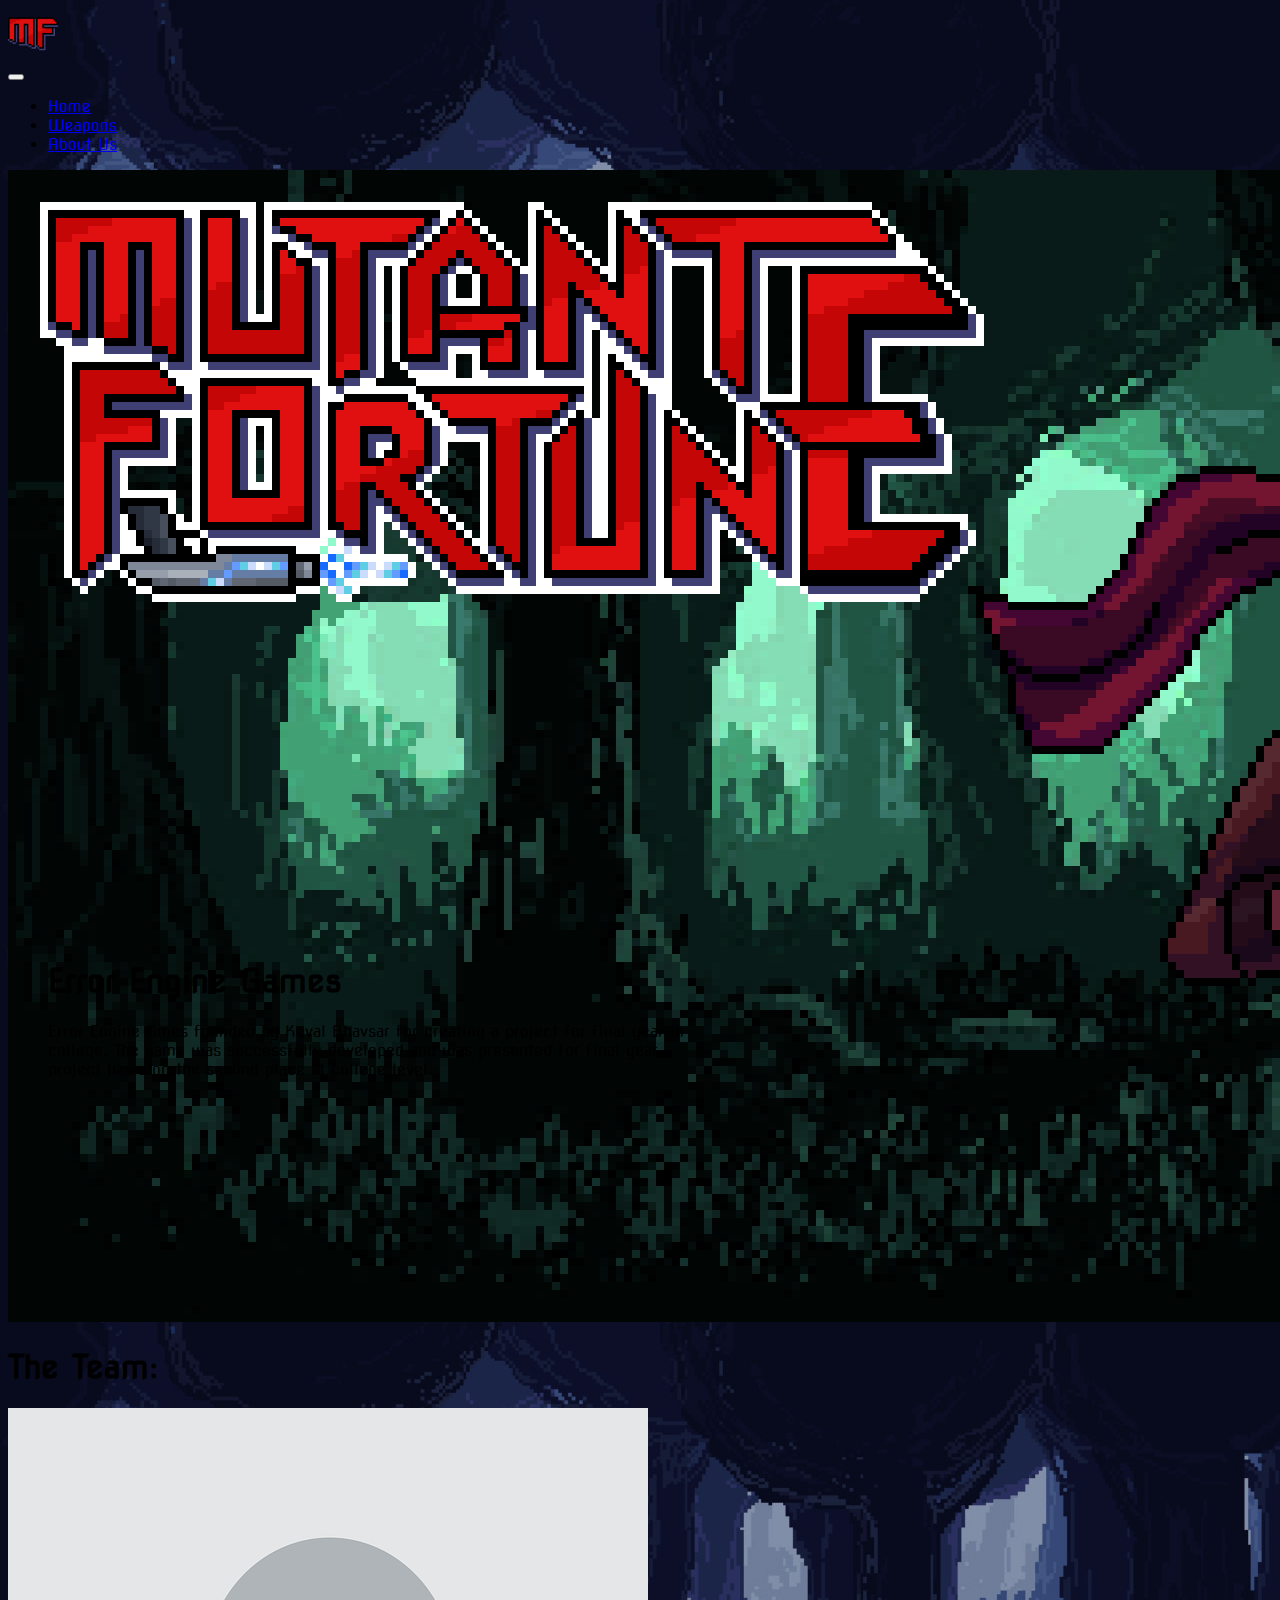
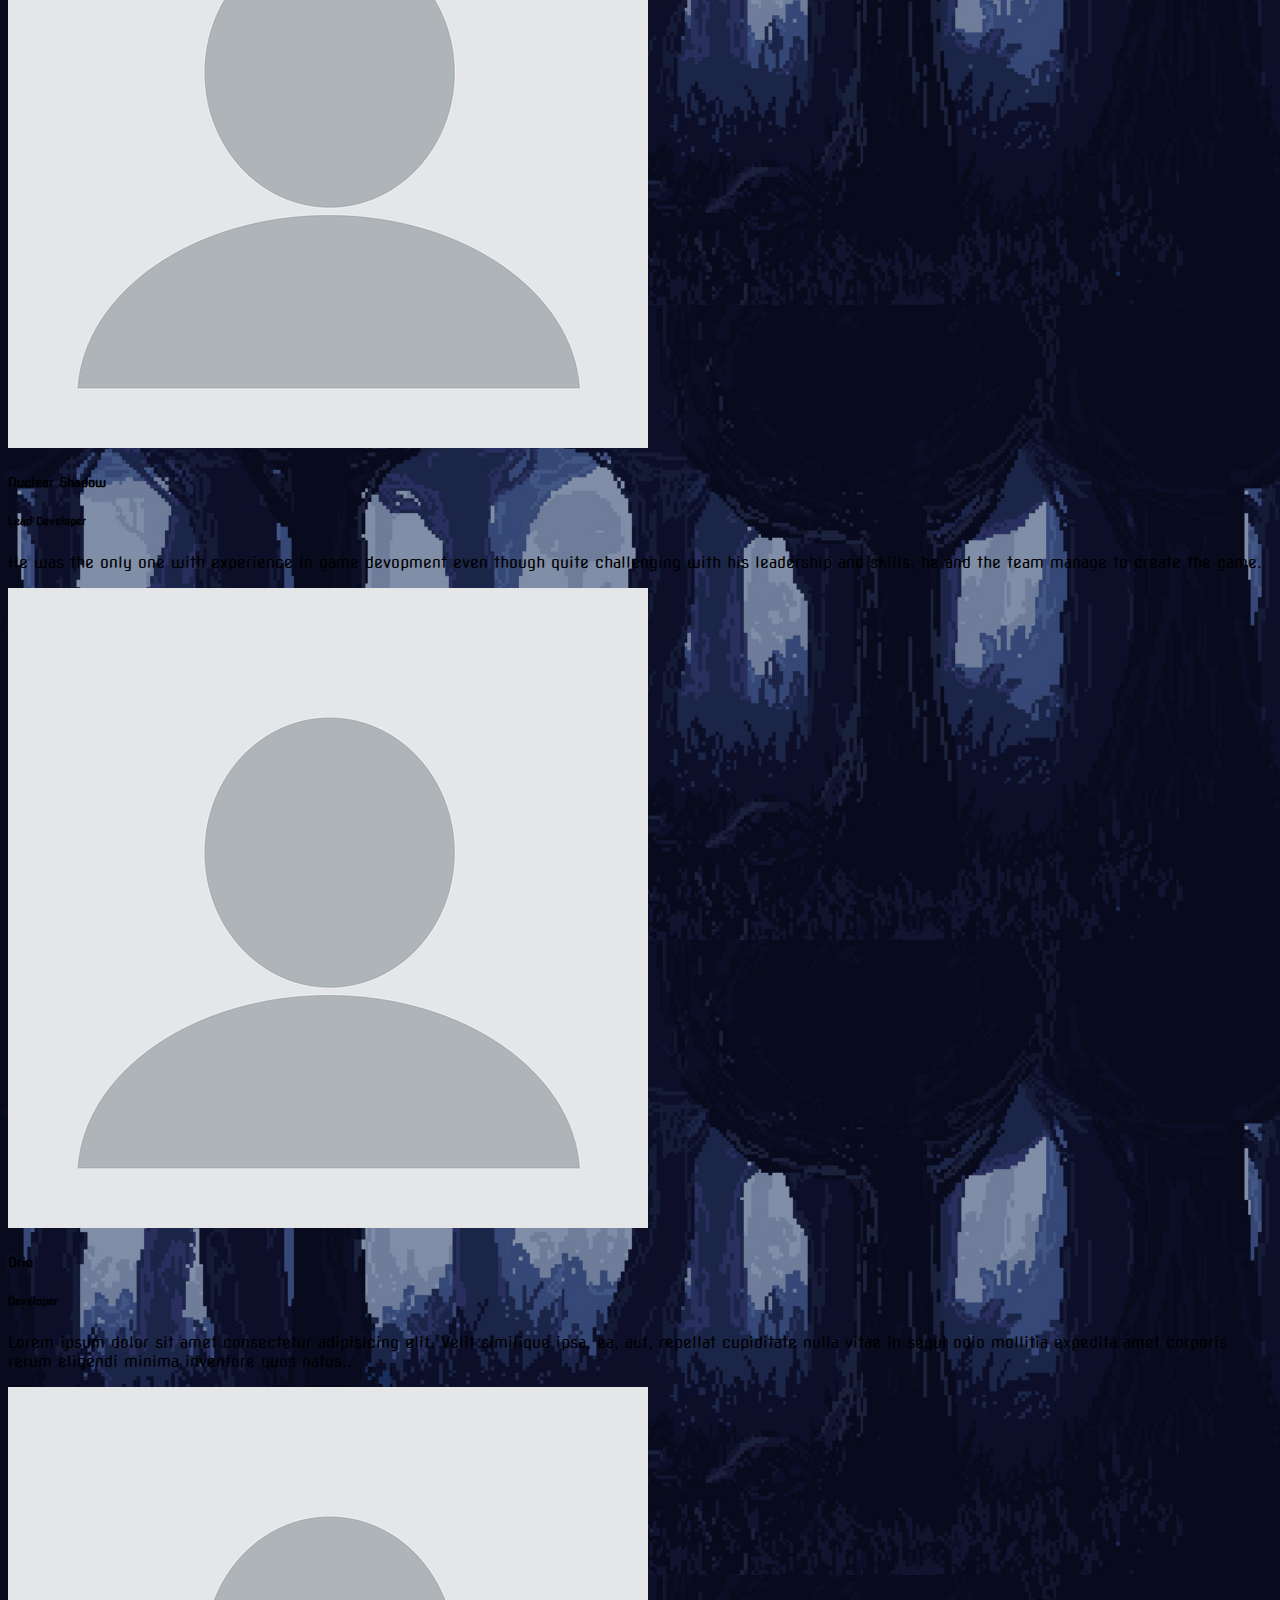
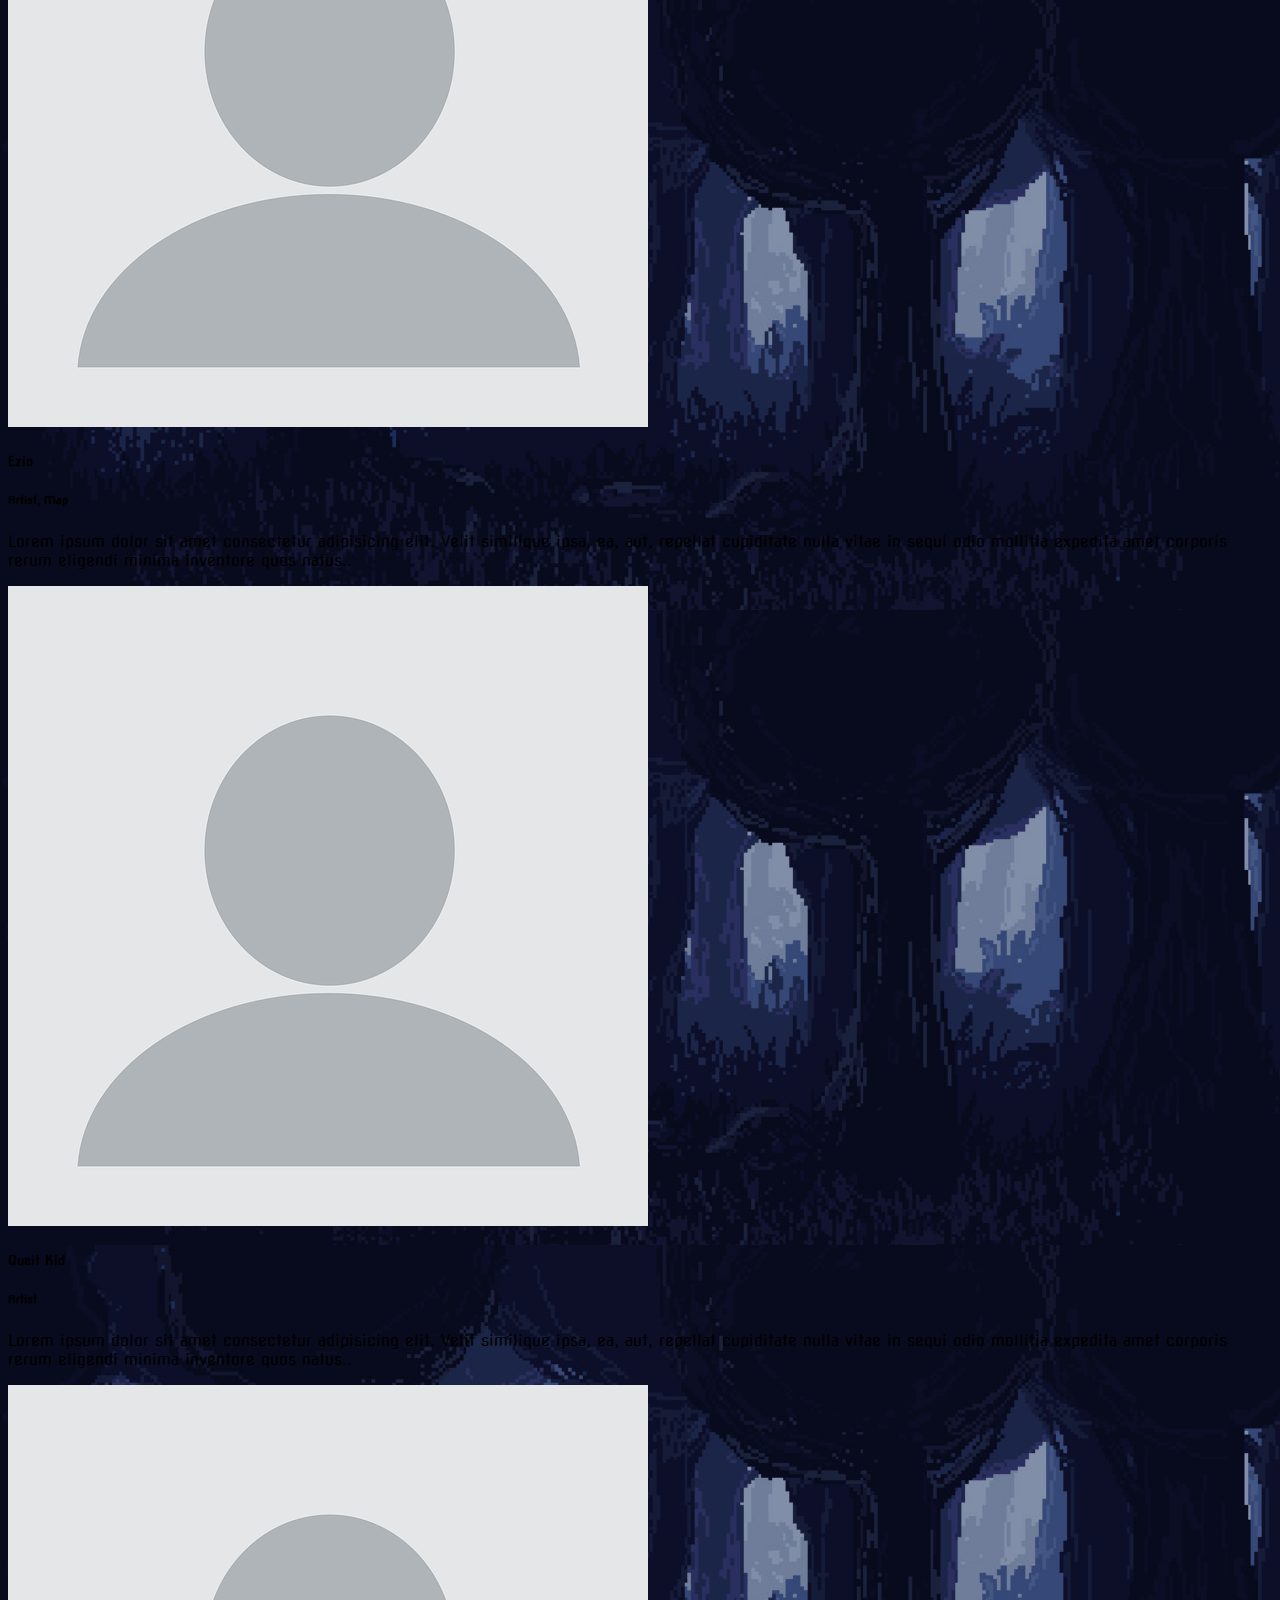
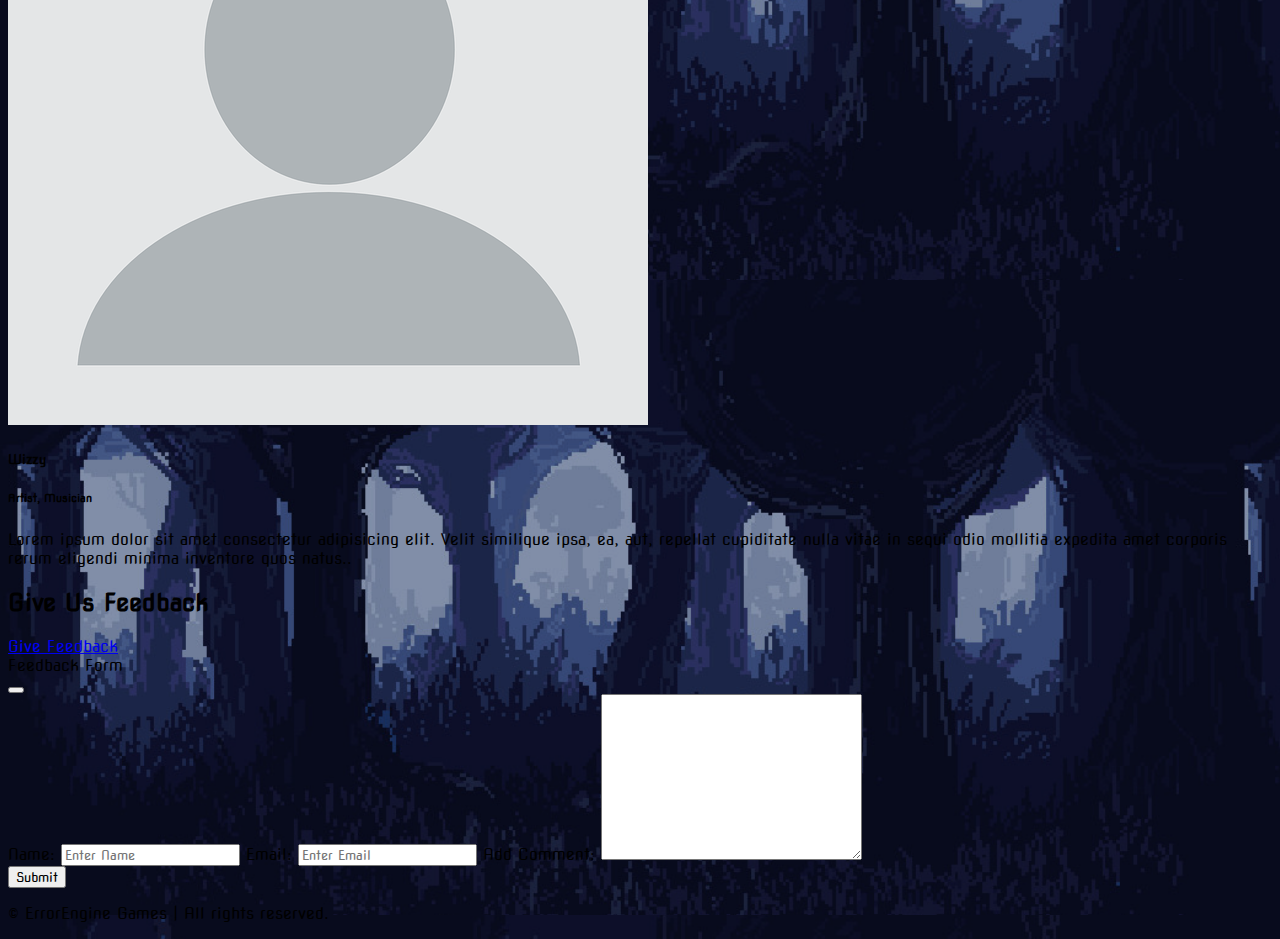
==== about_us.html @ 3a8924fb "added files" ====
<!DOCTYPE html>
<html lang="en">

<head>
    <meta charset="UTF-8">
    <meta name="viewport" content="width=device-width, initial-scale=1.0">
    <title>Mutant Fortune - Weapons</title>
    <link href="https://cdn.jsdelivr.net/npm/bootstrap@5.3.2/dist/css/bootstrap.min.css" rel="stylesheet"
        integrity="sha384-T3c6CoIi6uLrA9TneNEoa7RxnatzjcDSCmG1MXxSR1GAsXEV/Dwwykc2MPK8M2HN" crossorigin="anonymous">
    <script src="https://cdn.jsdelivr.net/npm/bootstrap@5.3.2/dist/js/bootstrap.bundle.min.js"
        integrity="sha384-C6RzsynM9kWDrMNeT87bh95OGNyZPhcTNXj1NW7RuBCsyN/o0jlpcV8Qyq46cDfL"
        crossorigin="anonymous"></script>
    <link rel="stylesheet" href="https://cdn.jsdelivr.net/npm/bootstrap-icons@1.11.3/font/bootstrap-icons.min.css">
    <link rel="stylesheet" href="stylesheet.css">
    <link rel="stylesheet" href="https://fonts.googleapis.com/css?family=Rubik">
    <link rel="preconnect" href="https://fonts.googleapis.com">
    <link rel="preconnect" href="https://fonts.gstatic.com" crossorigin>
    <link href="https://fonts.googleapis.com/css2?family=Nova+Square&display=swap" rel="stylesheet">
    <link rel="shortcut icon" href="res/icon.png" type="image/x-icon">
    <link rel="stylesheet" href="https://cdn.jsdelivr.net/npm/bootstrap-icons@1.11.3/font/bootstrap-icons.min.css">
</head>

<body class="background-primary-color background-primary-image text-light">
    <!-- nav -->
    <header class="sticky-top">
        <nav class="navbar navbar-expand-md bg-dark navbar-dark bg-opacity-50">
            <div class="container-fluid ">
                <div class="navbar-brand"><img src="res/icon.png" height="50px" alt="logos"></div>
                <button class="navbar-toggler" data-bs-toggle="collapse" data-bs-target="#link1">
                    <span class="navbar-toggler-icon"></span>
                </button>
                <div class="collapse navbar-collapse justify-content-end" id="link1">
                    <ul class="navbar-nav">
                        <li class="nav-item">
                            <a href="index.html" class="nav-link">Home</a>
                        </li>
                        <li class="nav-item">
                            <a href="weapons.html" class="nav-link">Weapons</a>
                        </li>
                        <li class="nav-item">
                            <a href="about_us.html" class="nav-link active disabled">About Us</a>
                        </li>
                    </ul>
                </div>
            </div>
        </nav>
    </header>
    <!-- error engine games -->
    <section class="container background-about-us">
        <img src="res/art_upscaled5.png" alt="" class="img-fluid about-us-image">
        <div class="about-us-text">
            <h1>Error Engine Games</h1>
            <p>Error Engine Gmes founded by Keval Bhavsar for creating a project for final year in college. The game was
                successfully developed and was presented for final year project has won the second place at college
                level. </p>
        </div>
    </section>
    <!-- Team -->
    <section class="container my-4">
        <div class="row">
            <div class="col-md-12">
                <h1>The Team:</h1>
            </div>
        </div>
        <div class="row">
            <div class="col-lg-4 col-md-6 my-2 px-4">
                <div class="card bg-dark text-light  h-100">
                    <div class="card-body">
                        <img src="res/profile.png" alt="" class="card-img-top img-fluid py-4 px-5 h-50">
                        <h5 class="card-title m-2">Nuclear Shadow</h5>
                        <h6 class="card-subtitle m-2">Lead Developer</h6>
                        <p class="card-text m-2">He was the only one with experience in game devopment even though quite
                            challenging with his leadership and skills, he and the team manage to create the game.</p>
                    </div>
                </div>
            </div>

            <div class="col-lg-4  col-md-6 my-2 px-4">
                <div class="card bg-dark text-light h-100">
                    <div class="card-body">
                        <img src="res/profile.png" alt="" class="card-img-top img-fluid p-3 h-50">
                        <h5 class="card-title m-2">Orio</h5>
                        <h6 class="card-subtitle m-2">Developer</h6>
                        <p class="card-text m-2">Lorem ipsum dolor sit amet consectetur adipisicing elit. Velit
                            similique ipsa, ea, aut, repellat cupiditate nulla vitae in sequi odio mollitia expedita
                            amet corporis rerum eligendi minima inventore quos natus..</p>
                    </div>
                </div>
            </div>

            <div class="col-lg-4  col-md-6 my-2 px-4">
                <div class="card bg-dark text-light h-100">
                    <div class="card-body">
                        <img src="res/profile.png" alt="" class="card-img-top img-fluid p-3 h-50">
                        <h5 class="card-title px-2 pt-2">Ezio</h5>
                        <h6 class="card-subtitle px-2">Artist, Map</h6>
                        <p class="card-text px-2">Lorem ipsum dolor sit amet consectetur adipisicing elit. Velit
                            similique ipsa, ea, aut, repellat cupiditate nulla vitae in sequi odio mollitia expedita
                            amet corporis rerum eligendi minima inventore quos natus..</p>
                    </div>
                </div>
            </div>
            <div class="col-lg-4  col-md-6 my-2 px-4">
                <div class="card bg-dark text-light h-100">
                    <div class="card-body">
                        <img src="res/profile.png" alt="" class="card-img-top img-fluid p-3 h-50">
                        <h5 class="card-title m-2">Queit Kid</h5>
                        <h6 class="card-subtitle m-2">Artist</h6>
                        <p class="card-text m-2">Lorem ipsum dolor sit amet consectetur adipisicing elit. Velit
                            similique ipsa, ea, aut, repellat cupiditate nulla vitae in sequi odio mollitia expedita
                            amet corporis rerum eligendi minima inventore quos natus..</p>
                    </div>
                </div>
            </div>
            <div class="col-lg-4  col-md-6 my-2 px-4">
                <div class="card bg-dark text-light h-100">
                    <div class="card-body">
                        <img src="res/profile.png" alt="" class="card-img-top img-fluid p-3 h-50">
                        <h5 class="card-title m-2">Wizzy</h5>
                        <h6 class="card-subtitle m-2">Artist, Musician</h6>
                        <p class="card-text m-2">Lorem ipsum dolor sit amet consectetur adipisicing elit. Velit
                            similique ipsa, ea, aut, repellat cupiditate nulla vitae in sequi odio mollitia expedita
                            amet corporis rerum eligendi minima inventore quos natus..</p>
                    </div>
                </div>
            </div>
        </div>
    </section>
    <!-- Feedback -->
    <section class="container text-center">
        <h2>Give Us Feedback</h2>
        <a href="#feedback-form" class="btn btn-success" data-bs-toggle="modal">Give Feedback</a>
        <div class="modal fade" id="feedback-form" tabindex="-1">
            <div class="modal-dialog">
                <div class="modal-content bg-dark">
                    <div class="modal-header">
                        <div class="modal-title">Feedback Form</div>
                        <button class="btn btn-close btn-danger" data-bs-dismiss="modal"></button>
                    </div>
                    <div class="modal-body">
                        <form>
                            <label for="name" class="form-label">Name:</label>
                            <input type="text" name="name" id="name" class="form-control" placeholder="Enter Name">
                            <label for="email" class="form-label">Email:</label>
                            <input type="email" name="email" id="email" class="form-control" placeholder="Enter Email">
                            <label for="comment">Add Comment:</label>
                            <textarea name="comment" id="comment" cols="30" rows="10"></textarea>
                    </div>
                    <div class="modal-footer">
                        <button class="btn btn-success" type="submit">Submit</button>
                    </form>

                    </div>
                </div>
            </div>
        </div>
    </section>
    <!-- Footer -->
    <footer class="bg-dark text-white justify-content-center mt-3 py-3 bg-opacity-50">
        <p class="text-center">&copy; ErrorEngine Games | All rights reserved.</p>
    </footer>

</body>

</html>
---- stylesheet.css ----
*{
    font-family: 'Nova Square',sans-serif;

}
.background-primary-image{
    background-image: url(res/jungle_background.png) !important;
    /* background-size: cover; */
    background-color: #080b1d;
}
.background-primary-color{
}
.font-rubik{
    /* font-family: 'Rubik', sans-serif; */
    font-family: 'Nova Square',sans-serif;
}
.container-shadow{
    box-shadow: 0 10px 16px 0 rgba(0,0,0,0.2),0 6px 20px 0 rgba(0,0,0,0.19) !important
}
.bg-darkblue{
    background-color: #080b1d;
}
.carousel-caption {
    opacity: 0;
    transition: opacity 0.5s ease-in-out;
}

.carousel-item:hover .carousel-caption {
  display: block;
  opacity: 1;
}

.background-about-us{
    /* height: 300px; */
    position: relative;
}
.about-us-text{
    position: absolute;
    bottom: 20%;
    left:40px;
    width: 50vw;
}
.modal-dark {
    background-color: rgba(0, 0, 0) !important; /* Adjust the opacity or color as needed */
}

@media (max-width: 767.98px) {
    /* .about-us-text{
        position: static;
        text-align: center;
        width: 100%;
        padding: 50px;
    } */
    /* .about-us-image{
        display: none;
    } */
    .background-about-us{
        font-size: xx-small;
    }
    .about-us-text{
        bottom:0;
    }
}
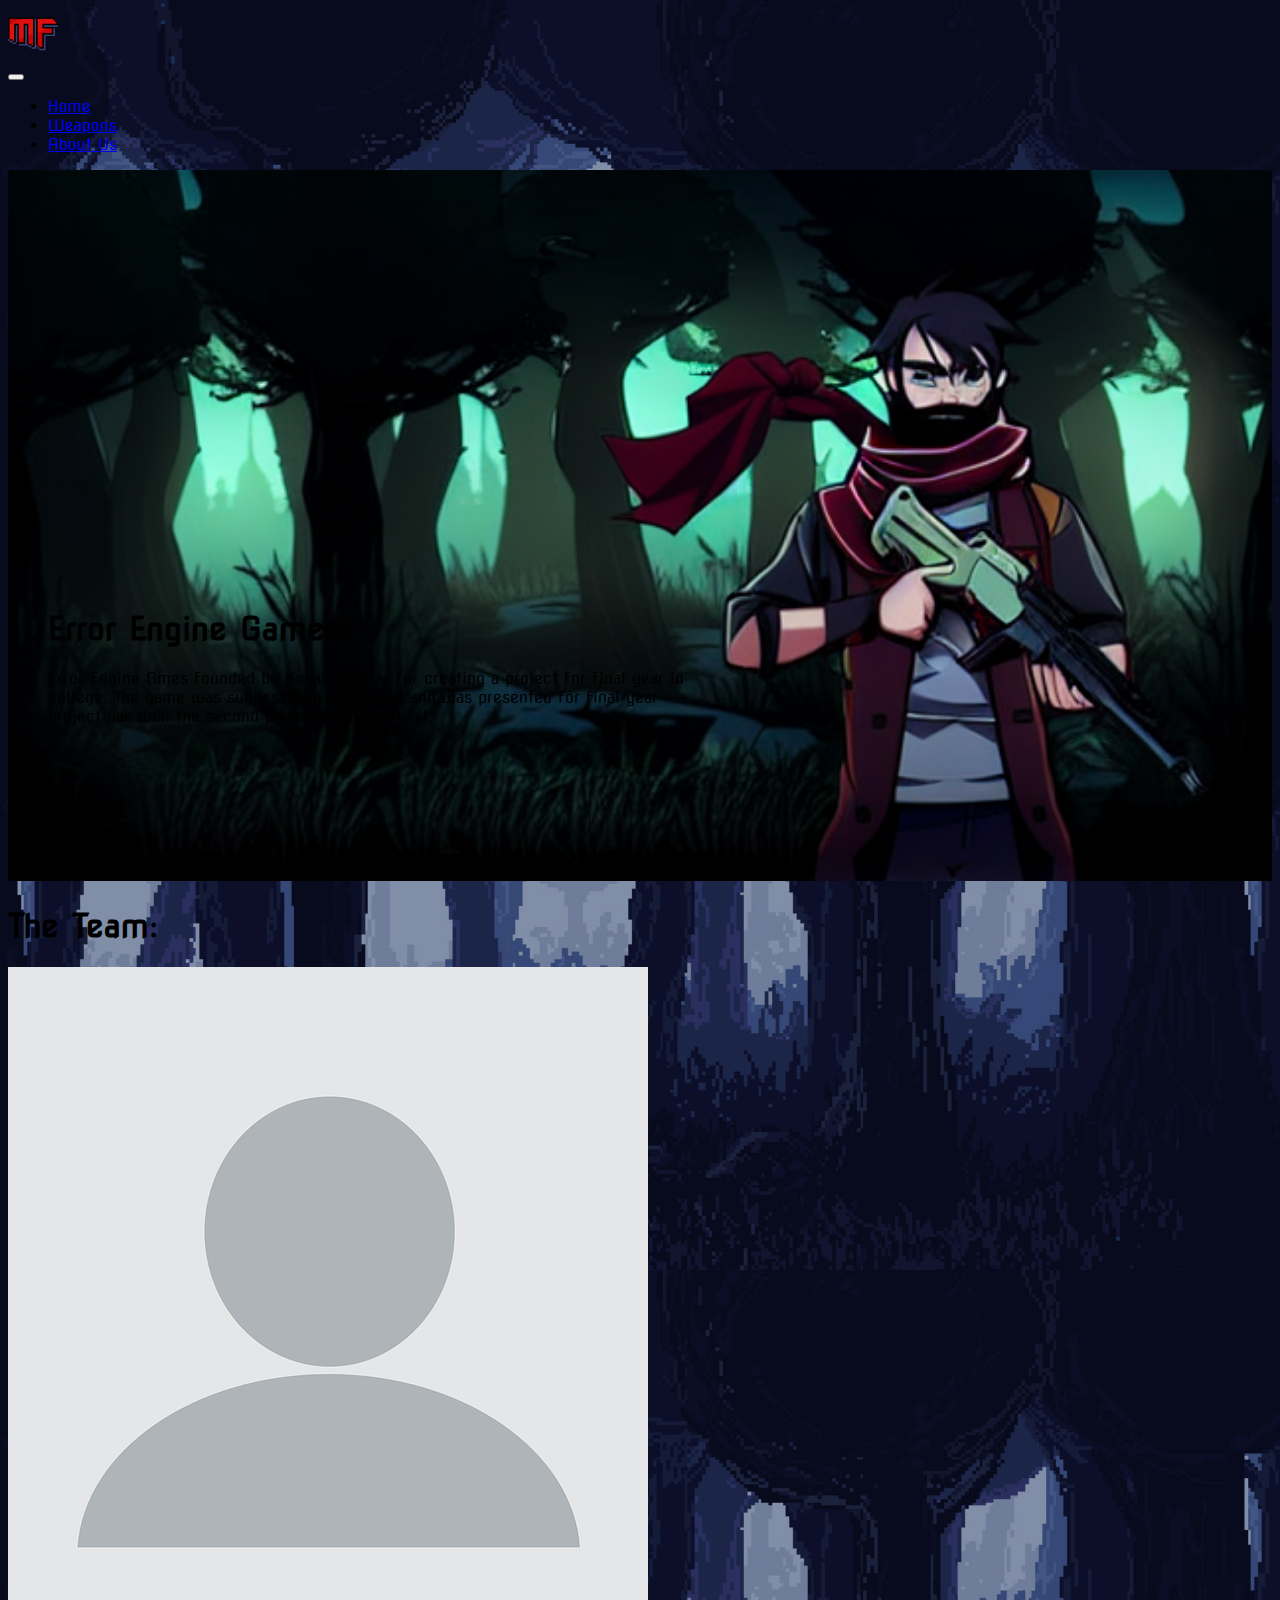
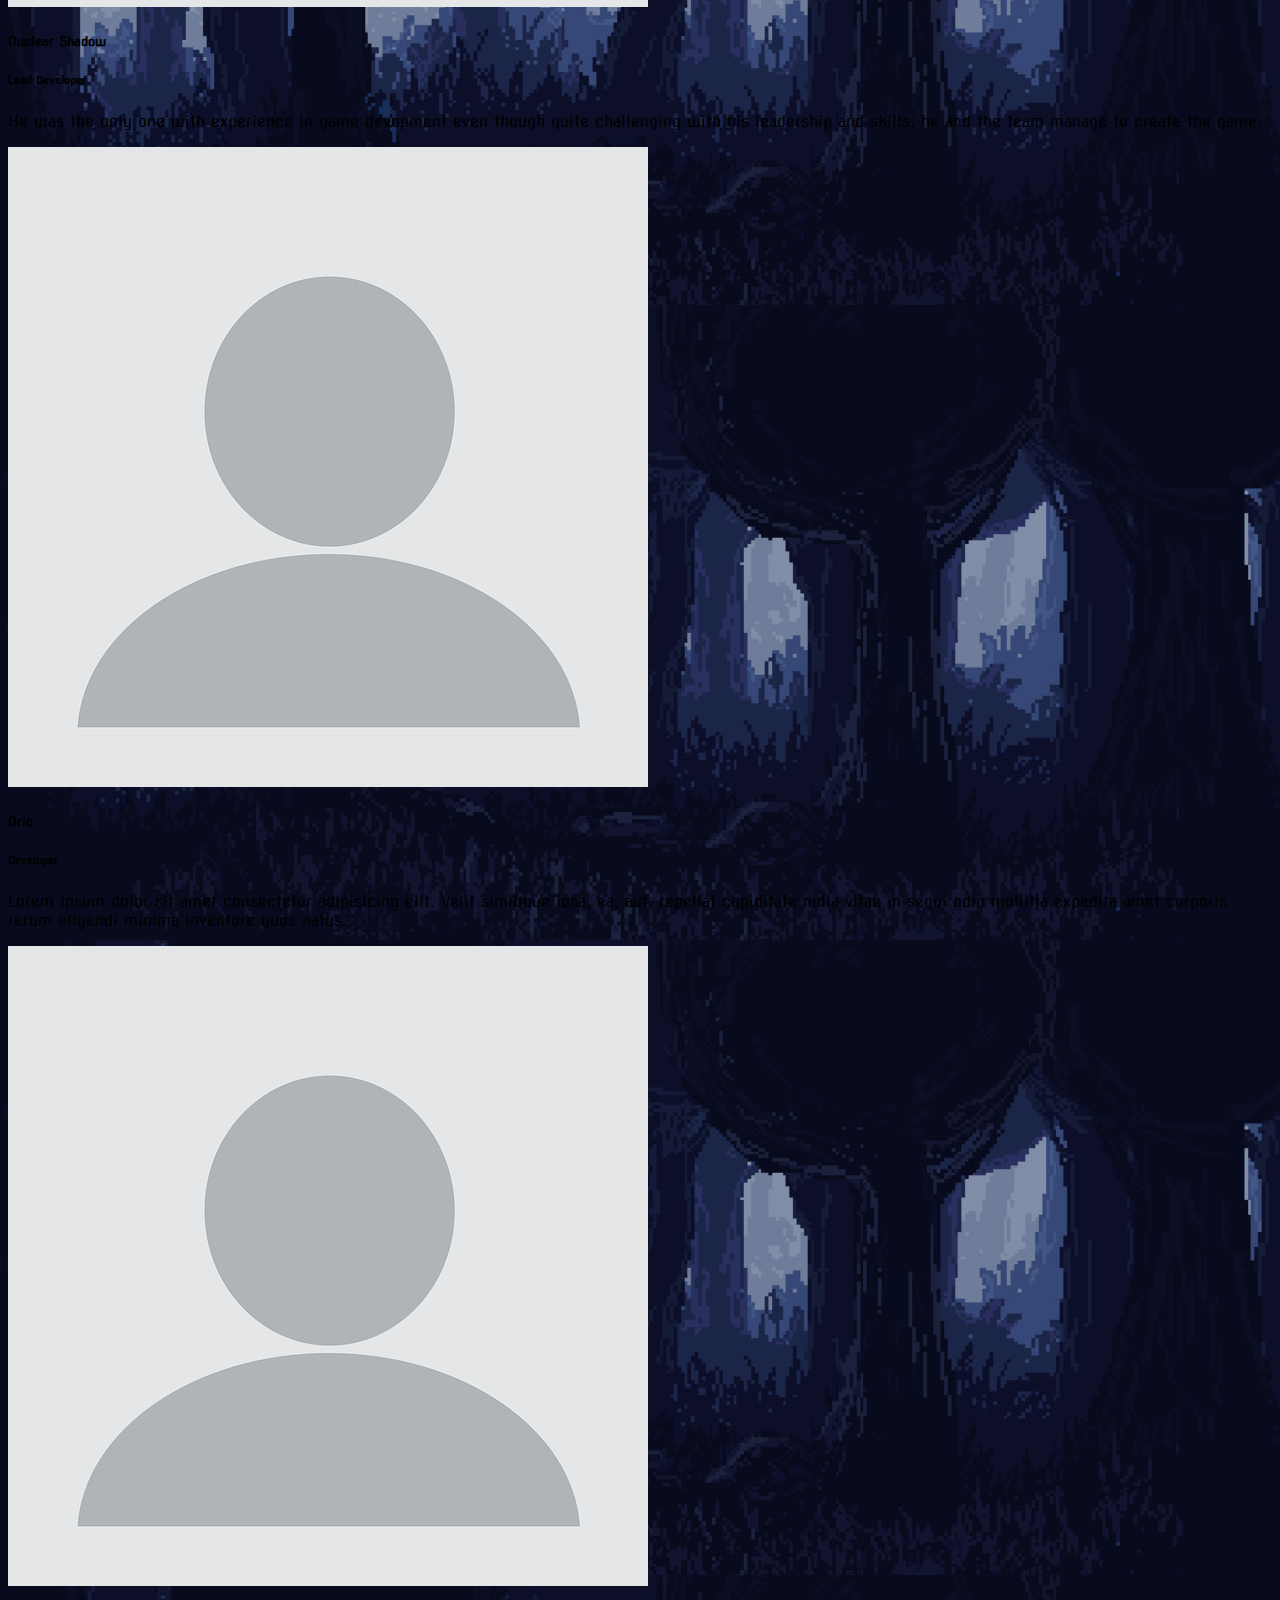
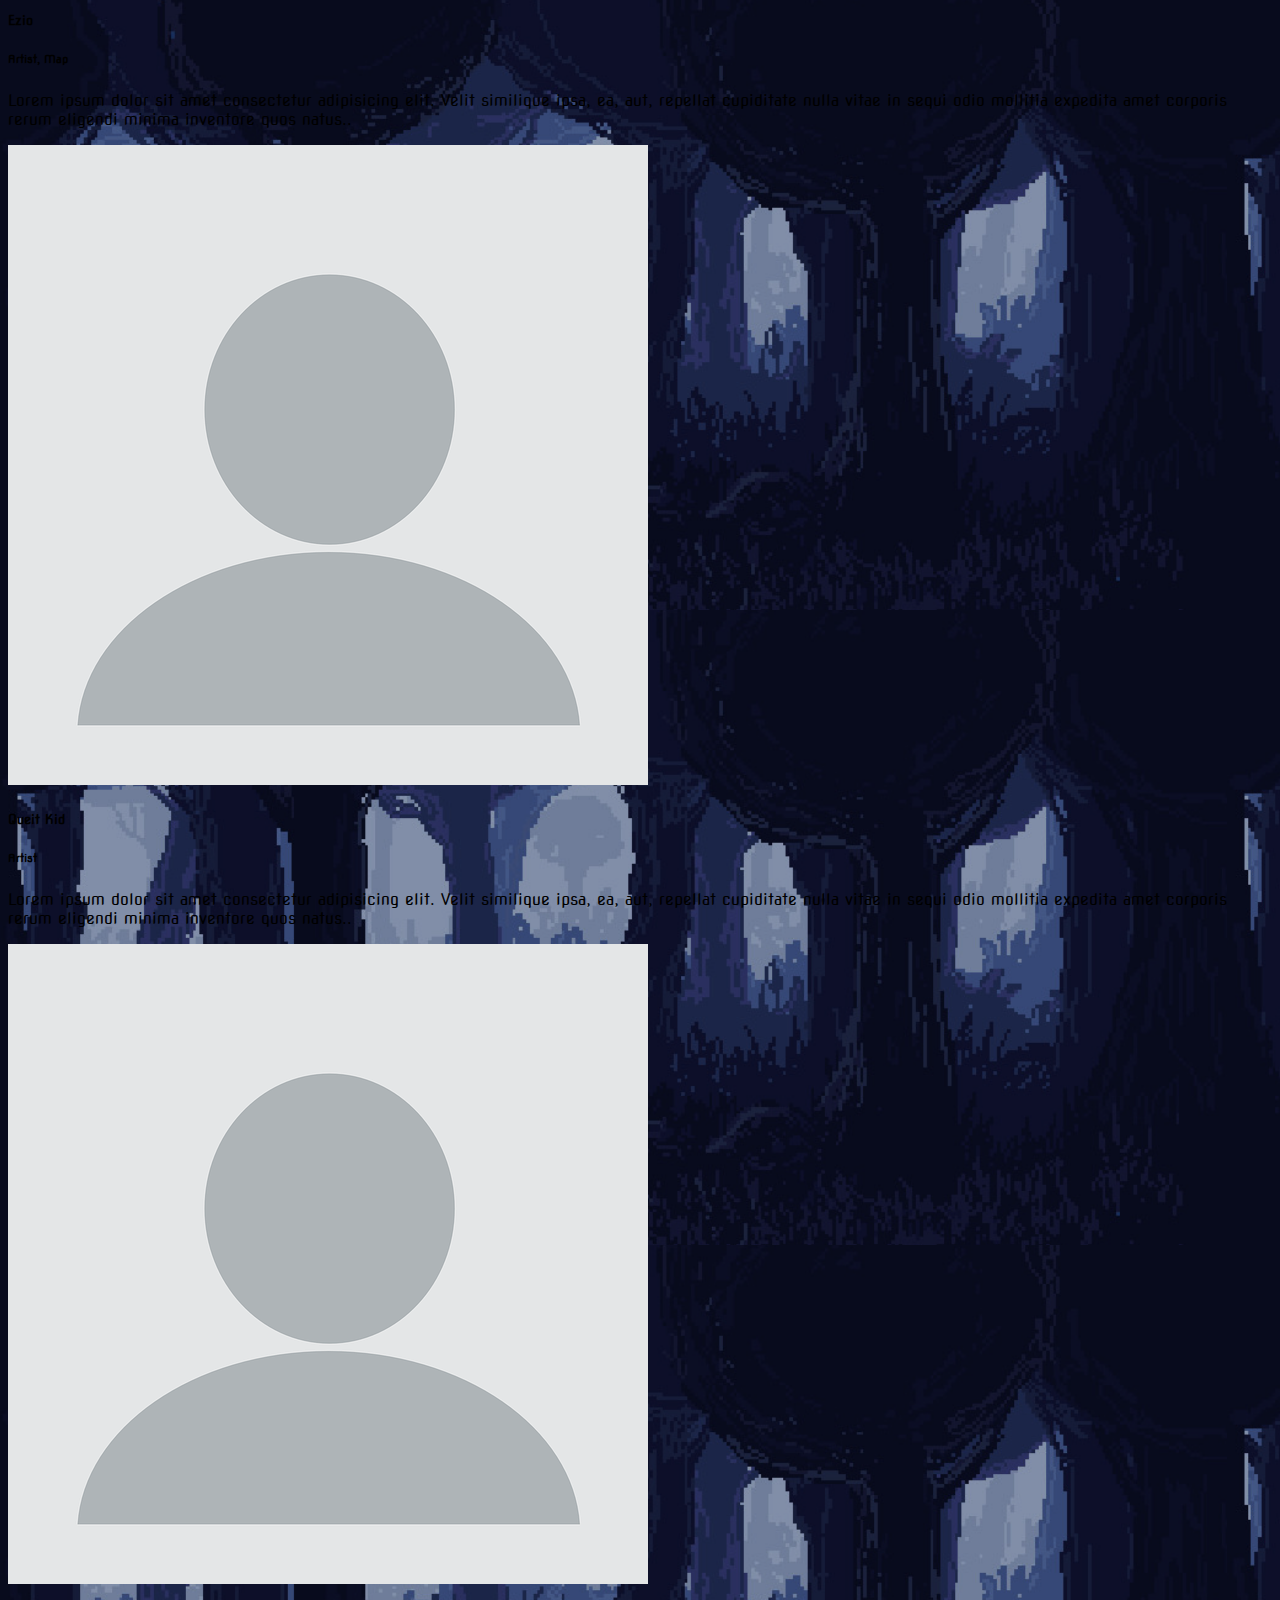
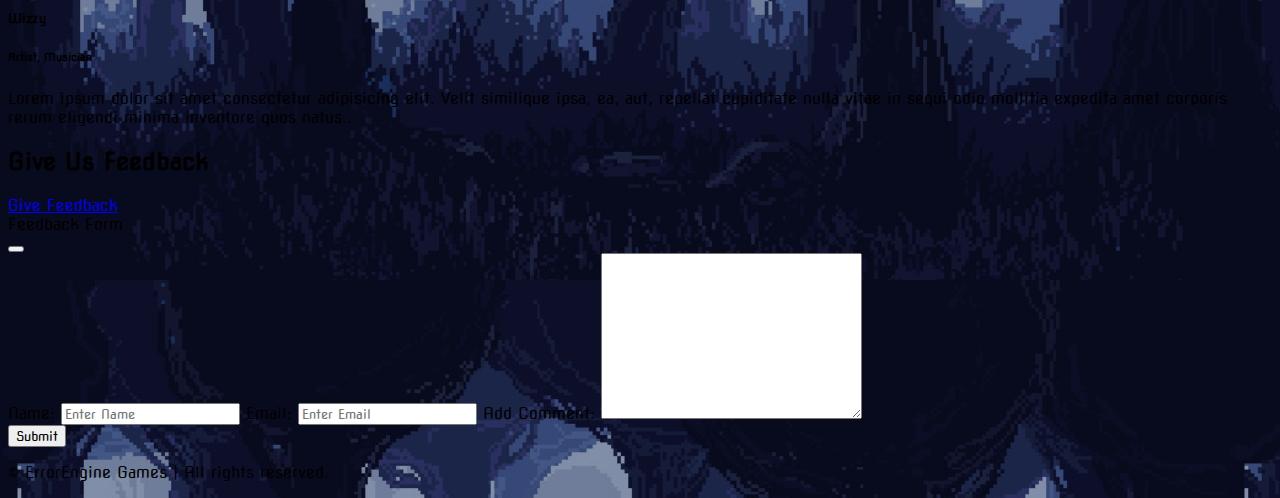
==== commit 03f6c29f: "image changed" ====
--- a/about_us.html
+++ b/about_us.html
@@ -25,7 +25,7 @@
     <header class="sticky-top">
         <nav class="navbar navbar-expand-md bg-dark navbar-dark bg-opacity-50">
             <div class="container-fluid ">
-                <div class="navbar-brand"><img src="res/icon.png" height="50px" alt="logos"></div>
+                <div class="navbar-brand"><a href="index.html"><img src="res/icon.png" height="50px" alt="logos"></a></div>
                 <button class="navbar-toggler" data-bs-toggle="collapse" data-bs-target="#link1">
                     <span class="navbar-toggler-icon"></span>
                 </button>
@@ -47,7 +47,7 @@
     </header>
     <!-- error engine games -->
     <section class="container background-about-us">
-        <img src="res/art_upscaled5.png" alt="" class="img-fluid about-us-image">
+        <img src="res/backgound-2.png" alt="" class="img-fluid about-us-image" width="100%">
         <div class="about-us-text">
             <h1>Error Engine Games</h1>
             <p>Error Engine Gmes founded by Keval Bhavsar for creating a project for final year in college. The game was
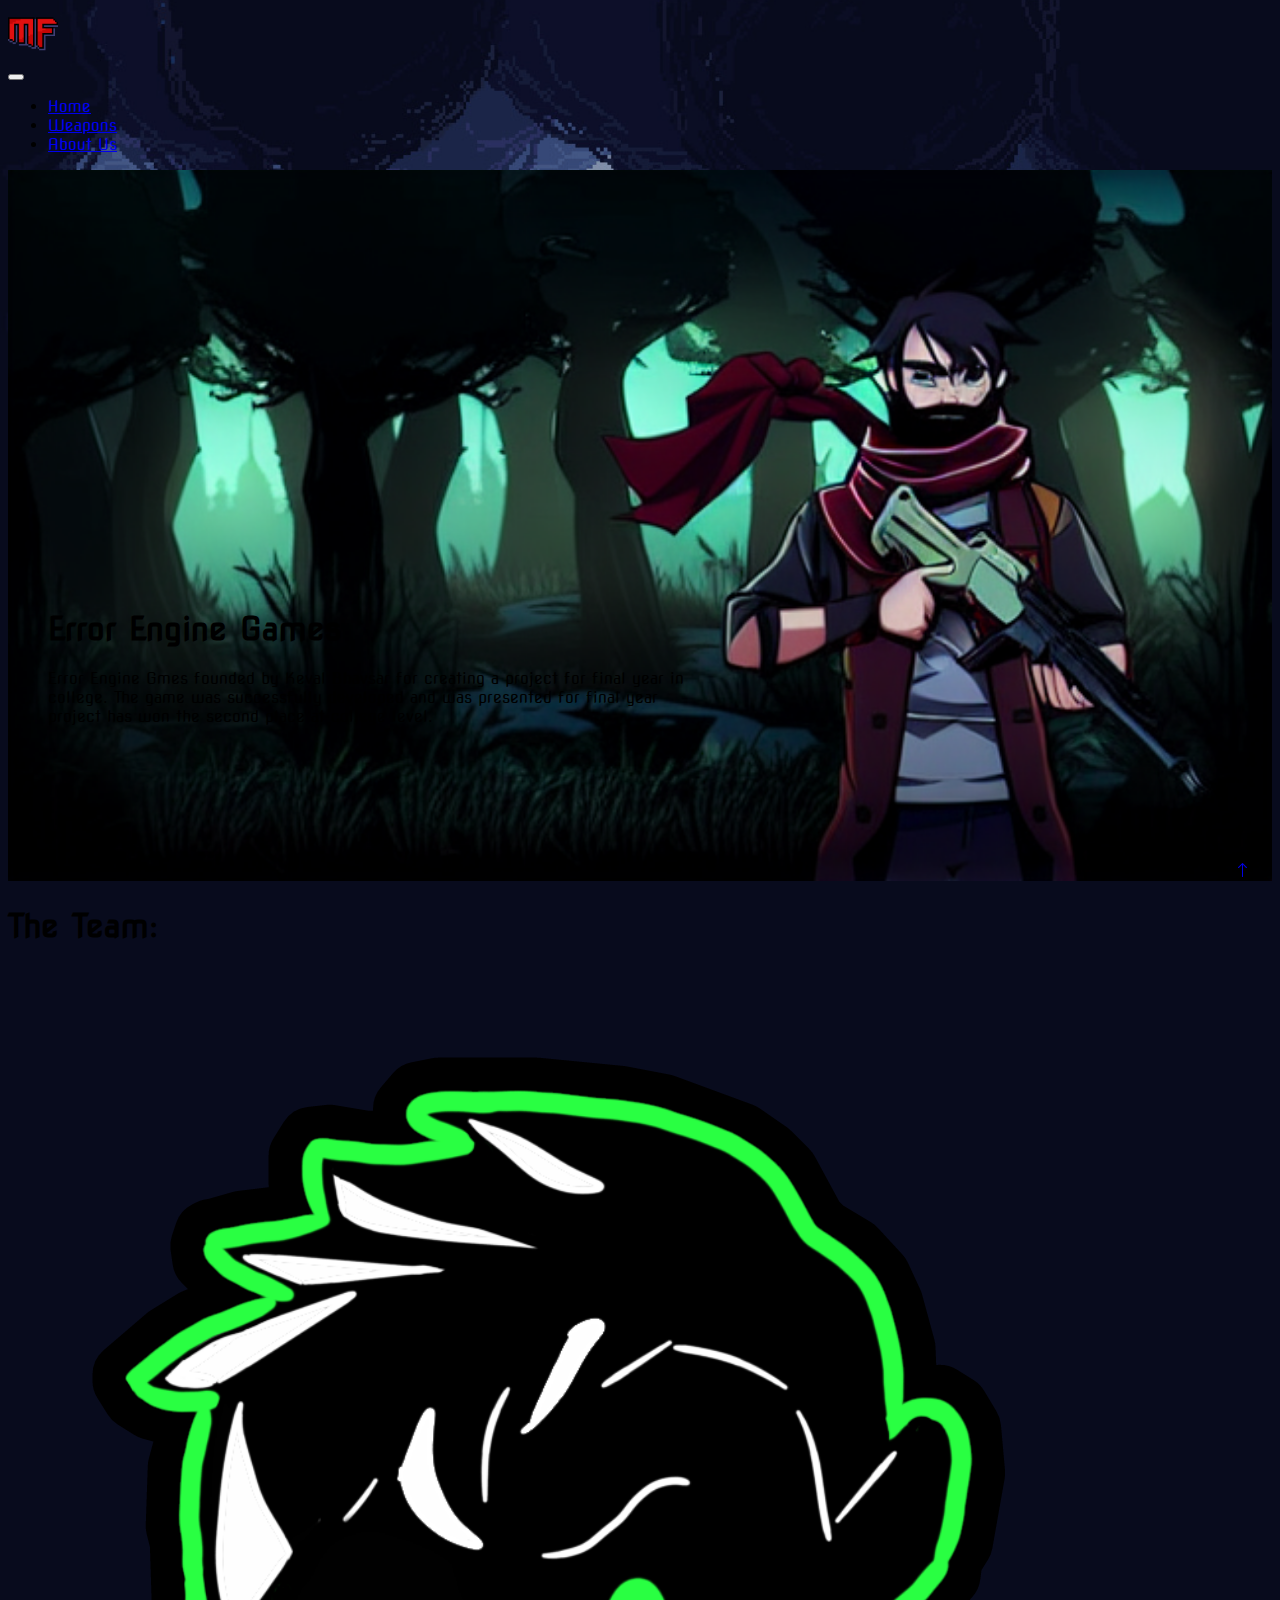
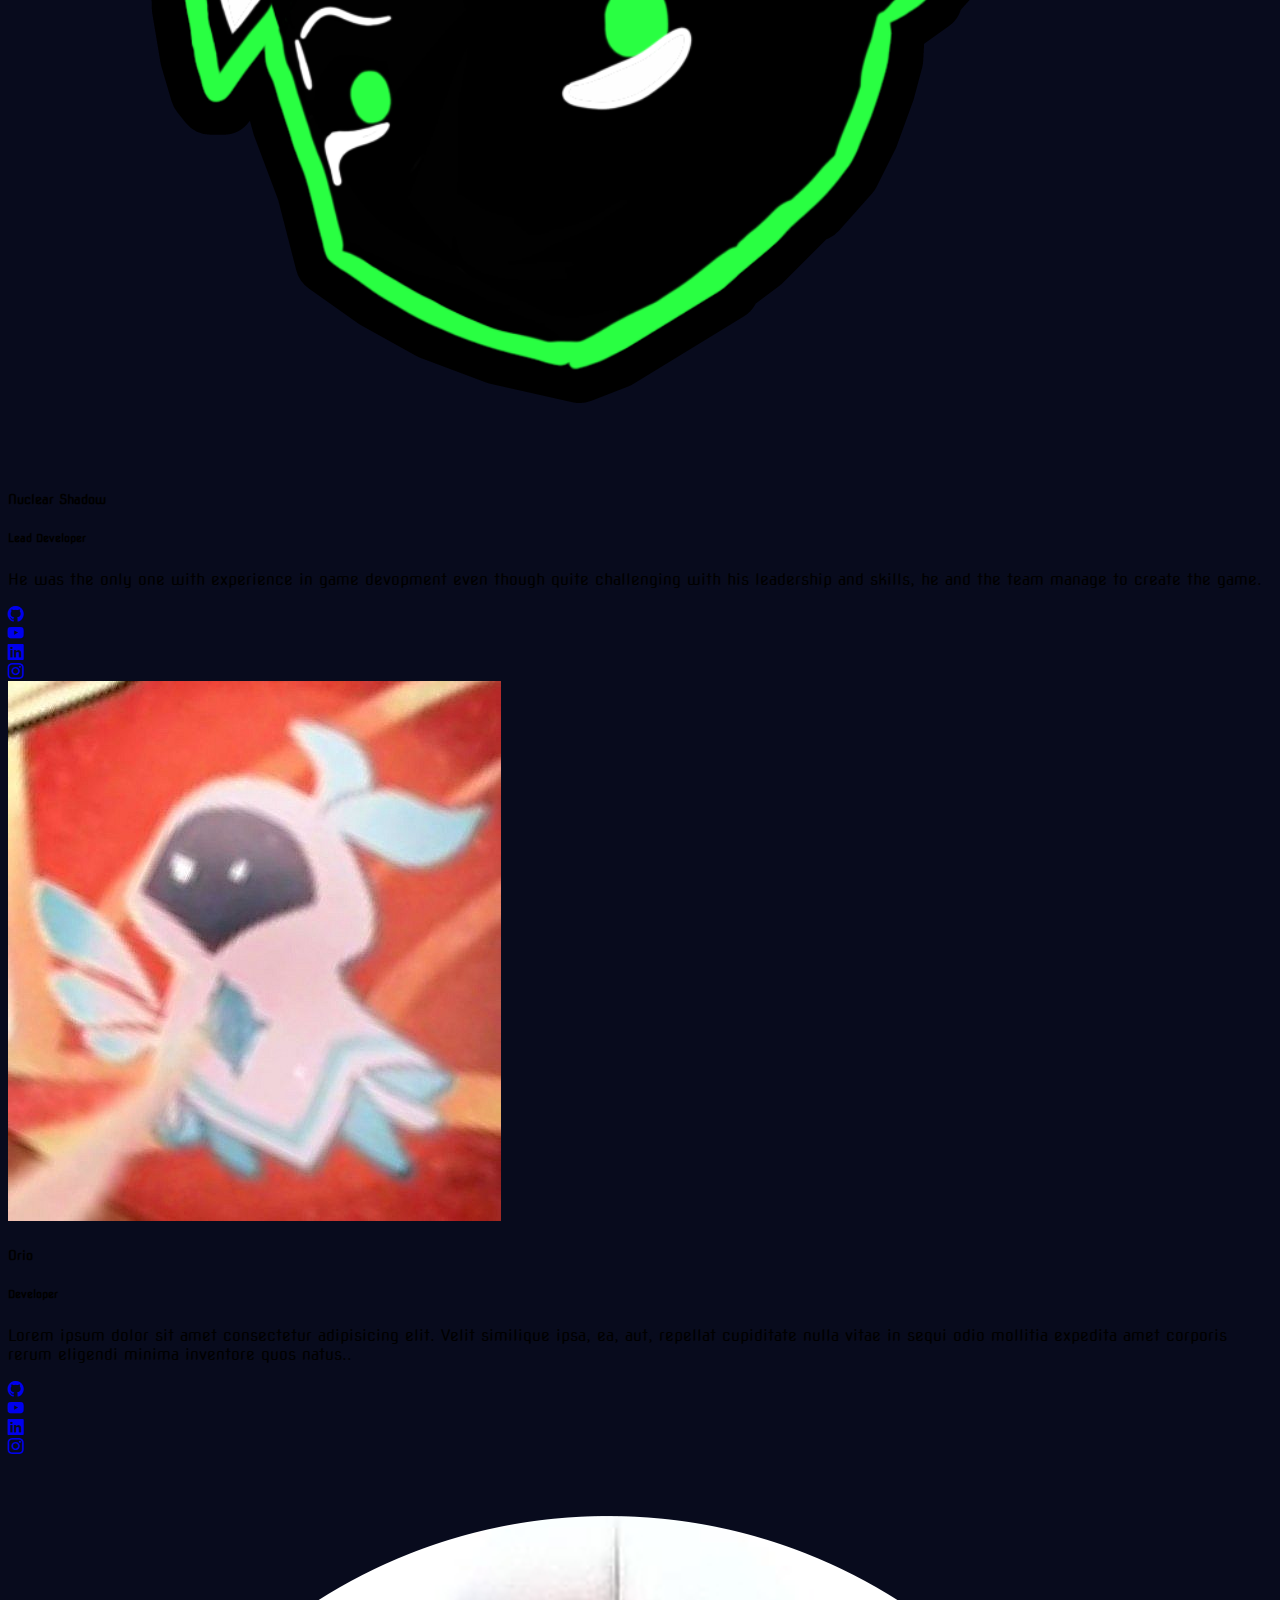
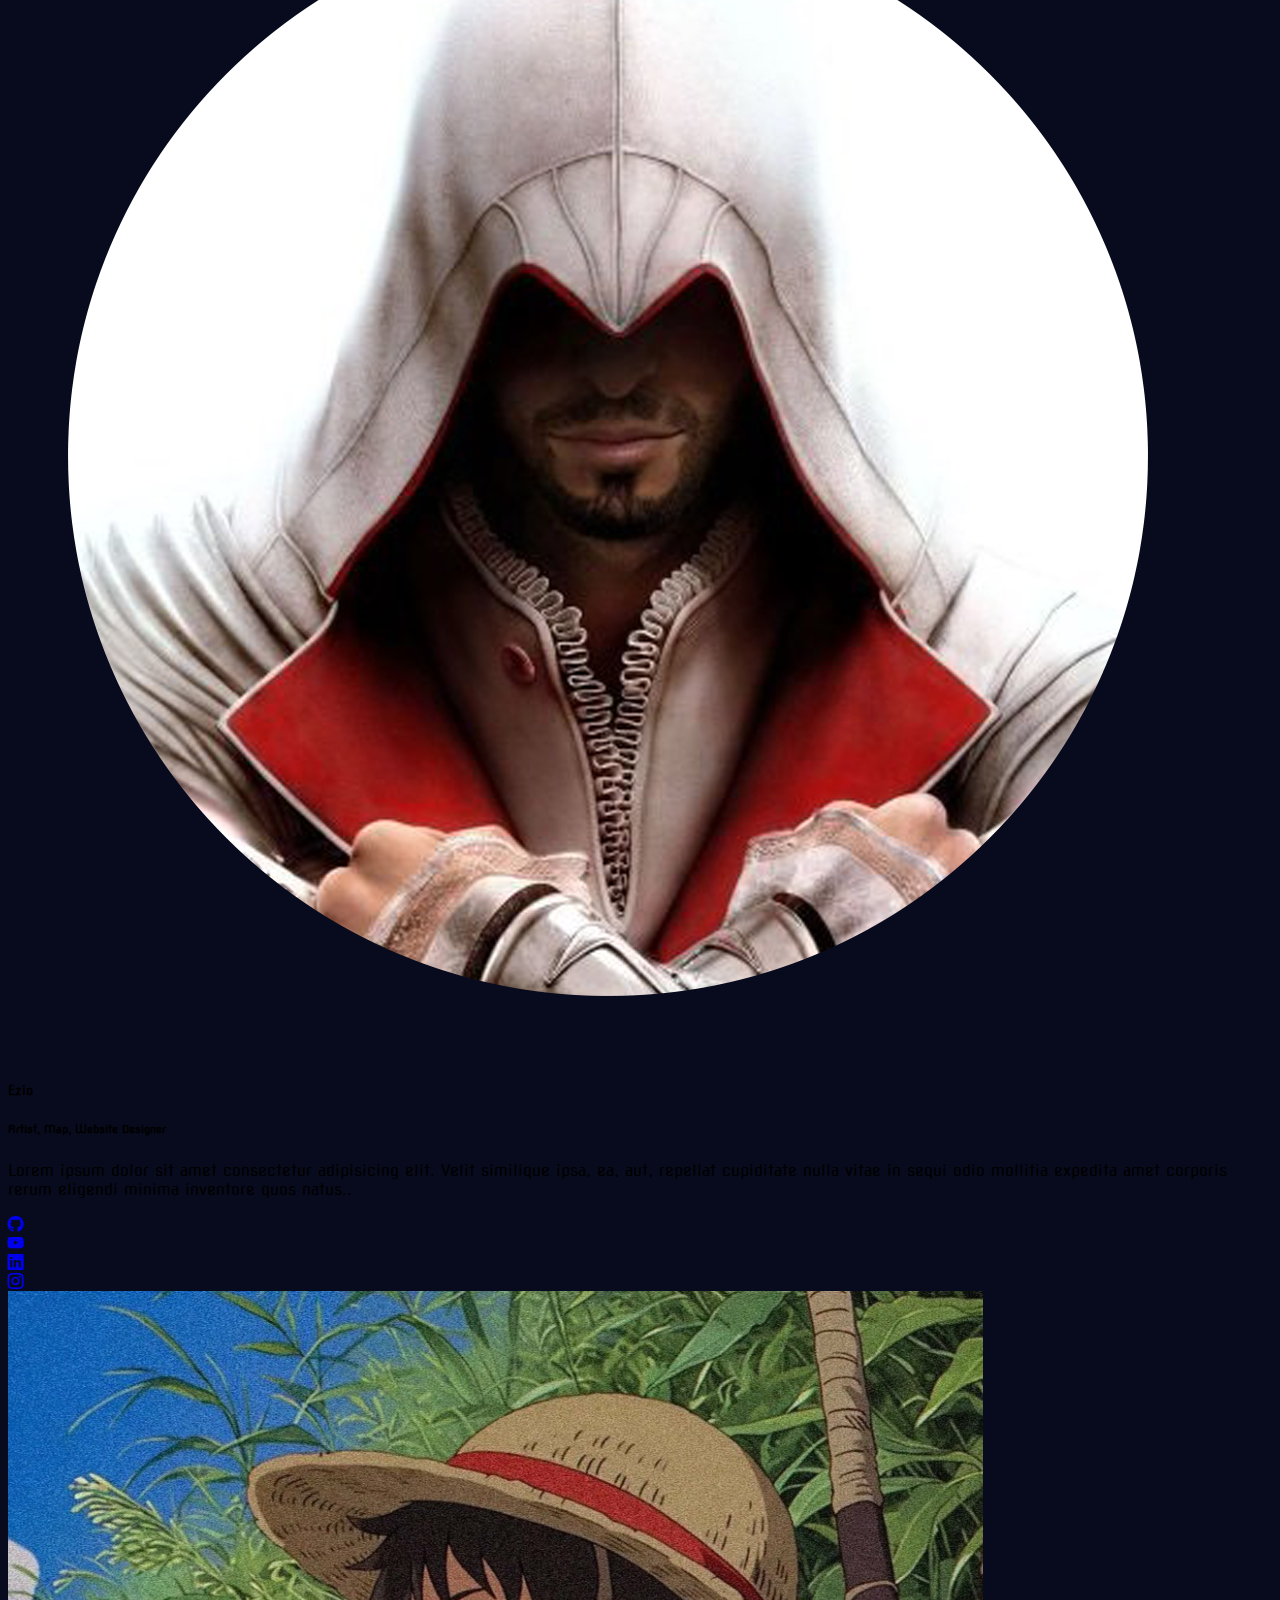
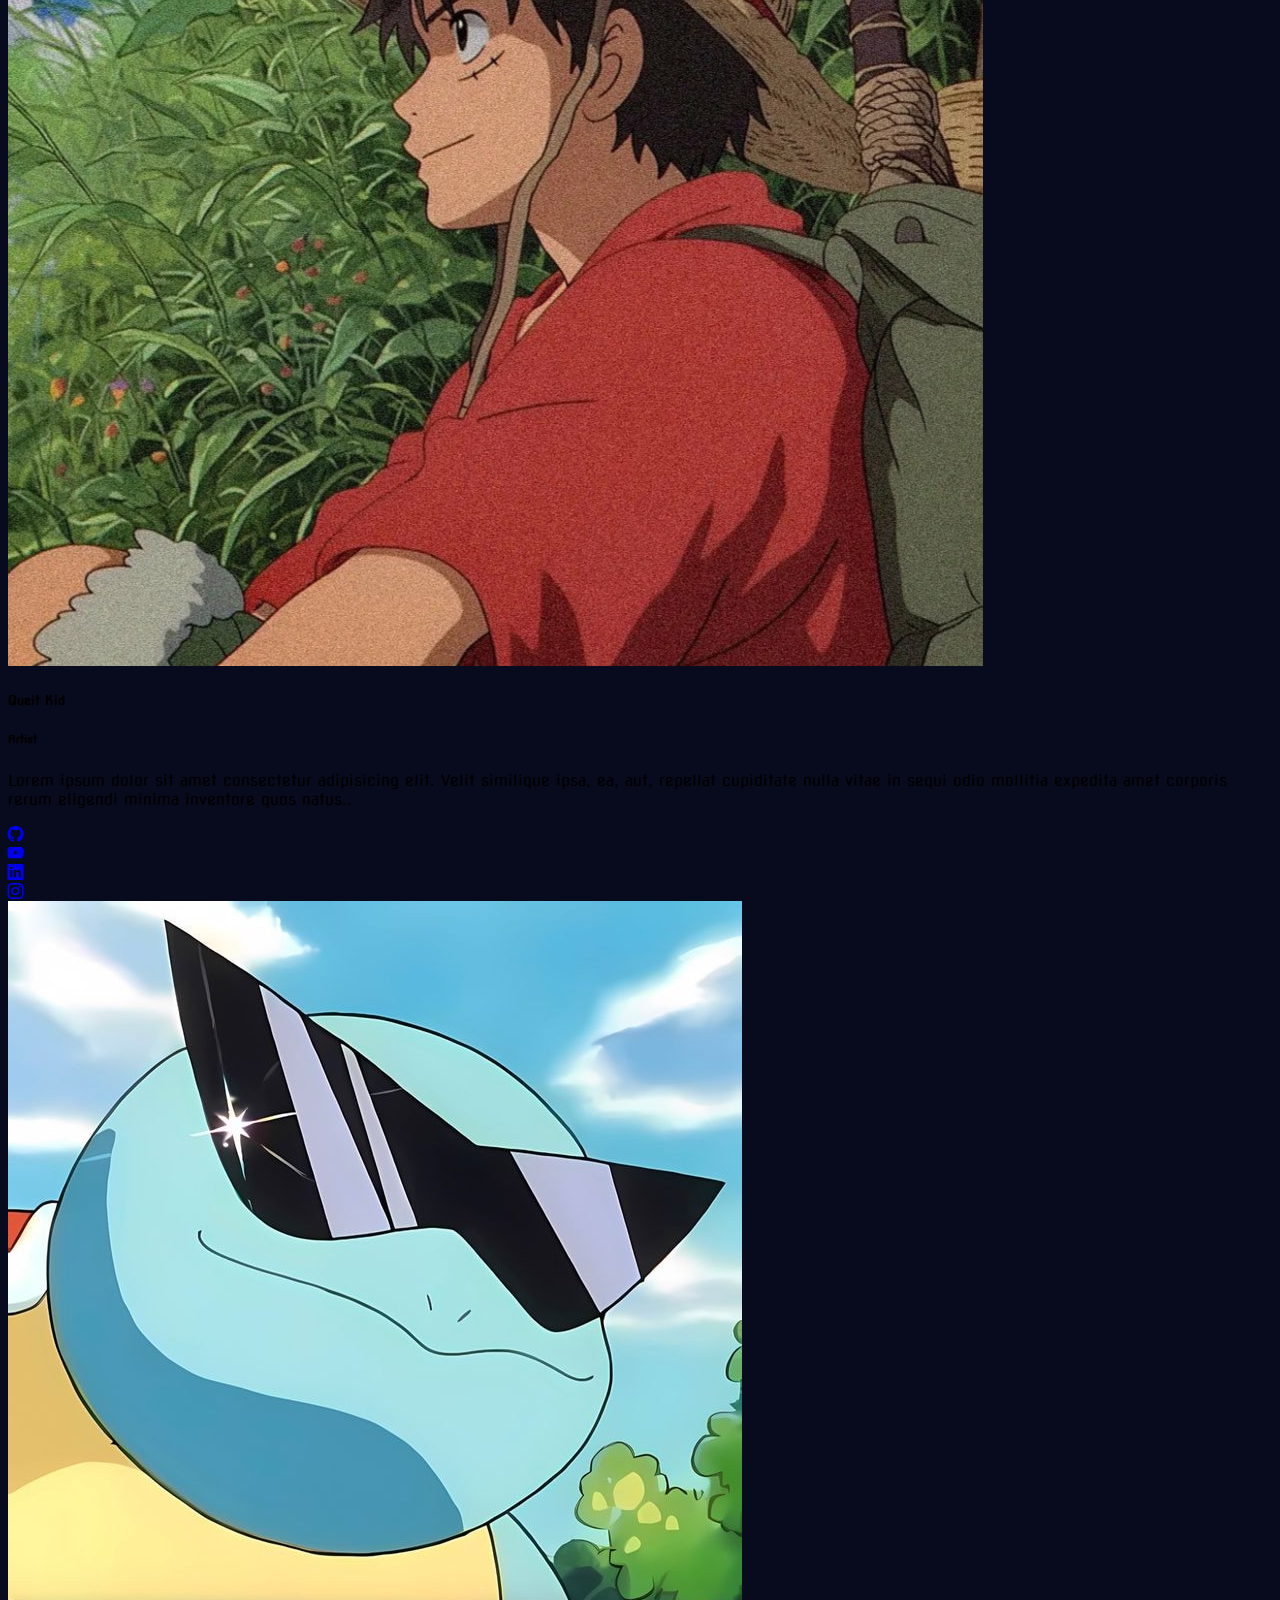
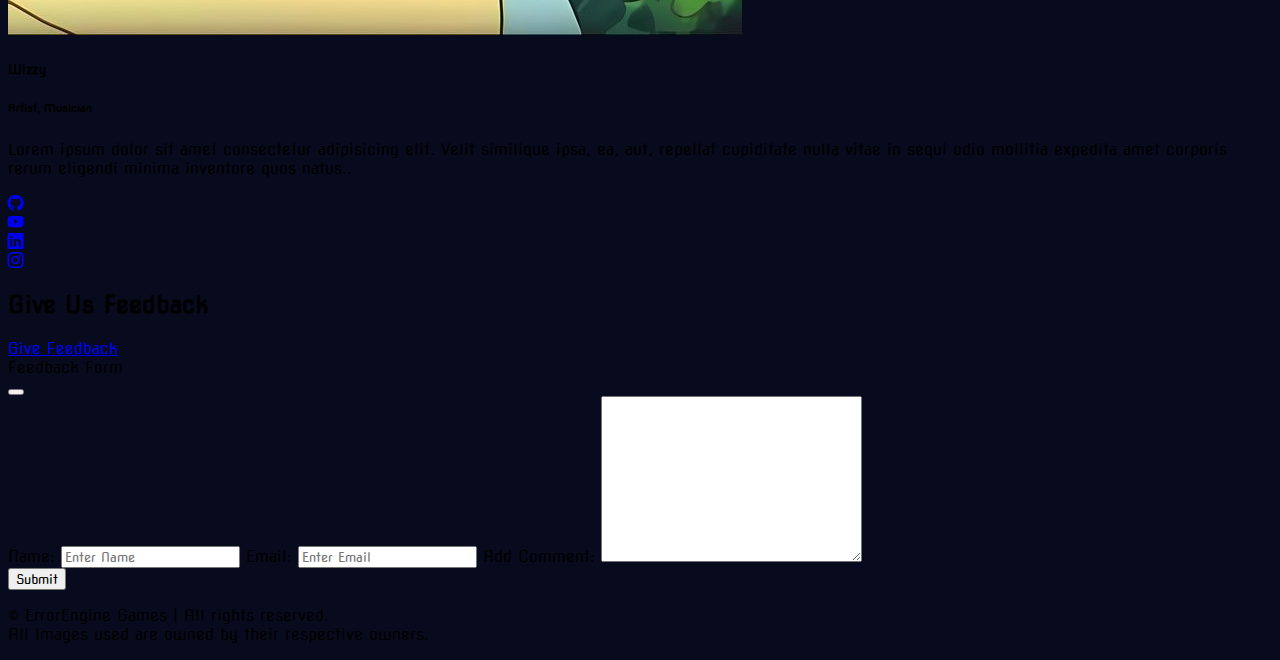
==== commit 61c5f7b1: "updated" ====
--- a/about_us.html
+++ b/about_us.html
@@ -25,7 +25,8 @@
     <header class="sticky-top">
         <nav class="navbar navbar-expand-md bg-dark navbar-dark bg-opacity-50">
             <div class="container-fluid ">
-                <div class="navbar-brand"><a href="index.html"><img src="res/icon.png" height="50px" alt="logos"></a></div>
+                <div class="navbar-brand"><a href="index.html"><img src="res/icon.png" height="50px" alt="logos"></a>
+                </div>
                 <button class="navbar-toggler" data-bs-toggle="collapse" data-bs-target="#link1">
                     <span class="navbar-toggler-icon"></span>
                 </button>
@@ -64,63 +65,133 @@
         </div>
         <div class="row">
             <div class="col-lg-4 col-md-6 my-2 px-4">
-                <div class="card bg-dark text-light  h-100">
-                    <div class="card-body">
-                        <img src="res/profile.png" alt="" class="card-img-top img-fluid py-4 px-5 h-50">
+                <div class="card bg-dark text-light bg-opacity-75 h-100">
+                    <div class="card-body">
+                        <img src="res/nuclear_shadow_profile.png" alt="" class="card-img-top img-fluid p-3 h-50">
                         <h5 class="card-title m-2">Nuclear Shadow</h5>
                         <h6 class="card-subtitle m-2">Lead Developer</h6>
                         <p class="card-text m-2">He was the only one with experience in game devopment even though quite
                             challenging with his leadership and skills, he and the team manage to create the game.</p>
                     </div>
+                    <div class="row text-center card-footer justify-content-end fs-2">
+                        <div class="col-3">
+                            <a href="#"><i class="bi bi-github text-light"></i></a>
+                        </div>
+                        <div class="col-3">
+                            <a href="#"><i class="bi bi-youtube text-light"></i></a>
+                        </div>
+                        <div class="col-3">
+                            <a href="#"><i class="bi bi-linkedin text-light"></i></a>
+                        </div>
+                        <div class="col-3">
+                            <a href="#"><i class="bi bi-instagram text-light"></i></a>
+                        </div>
+                    </div>
                 </div>
             </div>
 
             <div class="col-lg-4  col-md-6 my-2 px-4">
-                <div class="card bg-dark text-light h-100">
-                    <div class="card-body">
-                        <img src="res/profile.png" alt="" class="card-img-top img-fluid p-3 h-50">
+                <div class="card bg-dark text-light h-100 bg-opacity-75">
+                    <div class="card-body">
+                        <img src="res/orio-pfp.jpg" alt="" class="card-img-top img-fluid p-3 h-50">
                         <h5 class="card-title m-2">Orio</h5>
                         <h6 class="card-subtitle m-2">Developer</h6>
                         <p class="card-text m-2">Lorem ipsum dolor sit amet consectetur adipisicing elit. Velit
                             similique ipsa, ea, aut, repellat cupiditate nulla vitae in sequi odio mollitia expedita
                             amet corporis rerum eligendi minima inventore quos natus..</p>
                     </div>
+                    <div class="row text-center card-footer justify-content-end fs-2">
+                        <div class="col-3">
+                            <a href="#"><i class="bi bi-github text-light"></i></a>
+                        </div>
+                        <div class="col-3">
+                            <a href="#"><i class="bi bi-youtube text-light"></i></a>
+                        </div>
+                        <div class="col-3">
+                            <a href="#"><i class="bi bi-linkedin text-light"></i></a>
+                        </div>
+                        <div class="col-3">
+                            <a href="#"><i class="bi bi-instagram text-light"></i></a>
+                        </div>
+                    </div>
                 </div>
             </div>
 
             <div class="col-lg-4  col-md-6 my-2 px-4">
-                <div class="card bg-dark text-light h-100">
-                    <div class="card-body">
-                        <img src="res/profile.png" alt="" class="card-img-top img-fluid p-3 h-50">
-                        <h5 class="card-title px-2 pt-2">Ezio</h5>
-                        <h6 class="card-subtitle px-2">Artist, Map</h6>
-                        <p class="card-text px-2">Lorem ipsum dolor sit amet consectetur adipisicing elit. Velit
-                            similique ipsa, ea, aut, repellat cupiditate nulla vitae in sequi odio mollitia expedita
-                            amet corporis rerum eligendi minima inventore quos natus..</p>
+                <div class="card bg-dark text-light h-100 bg-opacity-75">
+                    <div class="card-body">
+                        <img src="res/Ezio-pfp.png" alt="" class="card-img-top img-fluid p-3 h-50">
+                        <h5 class="card-title m-2">Ezio</h5>
+                        <h6 class="card-subtitle m-2">Artist, Map, Website Designer</h6>
+                        <p class="card-text m-2">Lorem ipsum dolor sit amet consectetur adipisicing elit. Velit
+                            similique ipsa, ea, aut, repellat cupiditate nulla vitae in sequi odio mollitia expedita
+                            amet corporis rerum eligendi minima inventore quos natus..</p>
+                    </div>
+                    <div class="row text-center card-footer justify-content-end fs-2">
+                        <div class="col-3">
+                            <a href="#"><i class="bi bi-github text-light"></i></a>
+                        </div>
+                        <div class="col-3">
+                            <a href="#"><i class="bi bi-youtube text-light"></i></a>
+                        </div>
+                        <div class="col-3">
+                            <a href="#"><i class="bi bi-linkedin text-light"></i></a>
+                        </div>
+                        <div class="col-3">
+                            <a href="#"><i class="bi bi-instagram text-light"></i></a>
+                        </div>
                     </div>
                 </div>
             </div>
             <div class="col-lg-4  col-md-6 my-2 px-4">
-                <div class="card bg-dark text-light h-100">
-                    <div class="card-body">
-                        <img src="res/profile.png" alt="" class="card-img-top img-fluid p-3 h-50">
+                <div class="card bg-dark text-light h-100 bg-opacity-75">
+                    <div class="card-body">
+                        <img src="res/Queit-Kid-pfp.jpg" alt="" class="card-img-top img-fluid p-3 h-50">
                         <h5 class="card-title m-2">Queit Kid</h5>
                         <h6 class="card-subtitle m-2">Artist</h6>
                         <p class="card-text m-2">Lorem ipsum dolor sit amet consectetur adipisicing elit. Velit
                             similique ipsa, ea, aut, repellat cupiditate nulla vitae in sequi odio mollitia expedita
                             amet corporis rerum eligendi minima inventore quos natus..</p>
                     </div>
-                </div>
-            </div>
-            <div class="col-lg-4  col-md-6 my-2 px-4">
-                <div class="card bg-dark text-light h-100">
-                    <div class="card-body">
-                        <img src="res/profile.png" alt="" class="card-img-top img-fluid p-3 h-50">
+                    <div class="row text-center card-footer justify-content-end fs-2">
+                        <div class="col-3">
+                            <a href="#"><i class="bi bi-github text-light"></i></a>
+                        </div>
+                        <div class="col-3">
+                            <a href="#"><i class="bi bi-youtube text-light"></i></a>
+                        </div>
+                        <div class="col-3">
+                            <a href="#"><i class="bi bi-linkedin text-light"></i></a>
+                        </div>
+                        <div class="col-3">
+                            <a href="#"><i class="bi bi-instagram text-light"></i></a>
+                        </div>
+                    </div>
+                </div>
+            </div>
+            <div class="col-lg-4  col-md-6 my-2 px-4 bg-opacity-75">
+                <div class="card bg-dark text-light h-100 bg-opacity-75">
+                    <div class="card-body">
+                        <img src="res/wizard-pfp.jpg" alt="" class="card-img-top img-fluid p-3 h-50">
                         <h5 class="card-title m-2">Wizzy</h5>
                         <h6 class="card-subtitle m-2">Artist, Musician</h6>
                         <p class="card-text m-2">Lorem ipsum dolor sit amet consectetur adipisicing elit. Velit
                             similique ipsa, ea, aut, repellat cupiditate nulla vitae in sequi odio mollitia expedita
                             amet corporis rerum eligendi minima inventore quos natus..</p>
+                    </div>
+                    <div class="row text-center card-footer justify-content-end fs-2">
+                        <div class="col-3">
+                            <a href="#"><i class="bi bi-github text-light"></i></a>
+                        </div>
+                        <div class="col-3">
+                            <a href="#"><i class="bi bi-youtube text-light"></i></a>
+                        </div>
+                        <div class="col-3">
+                            <a href="#"><i class="bi bi-linkedin text-light"></i></a>
+                        </div>
+                        <div class="col-3">
+                            <a href="#"><i class="bi bi-instagram text-light"></i></a>
+                        </div>
                     </div>
                 </div>
             </div>
@@ -148,16 +219,20 @@
                     </div>
                     <div class="modal-footer">
                         <button class="btn btn-success" type="submit">Submit</button>
-                    </form>
+                        </form>
 
                     </div>
                 </div>
             </div>
         </div>
     </section>
+    <!-- back to top button -->
+    <a class="btn btn-success rounded-5 back-to-top" href="#"><i class="bi bi-arrow-up"></i></a>
+
     <!-- Footer -->
     <footer class="bg-dark text-white justify-content-center mt-3 py-3 bg-opacity-50">
-        <p class="text-center">&copy; ErrorEngine Games | All rights reserved.</p>
+        <p class="text-center">&copy; ErrorEngine Games | All rights reserved. <br> All Images used are owned by their
+            respective owners.</p>
     </footer>
 
 </body>
--- a/stylesheet.css
+++ b/stylesheet.css
@@ -4,8 +4,11 @@
 }
 .background-primary-image{
     background-image: url(res/jungle_background.png) !important;
+    background-repeat: no-repeat;
     /* background-size: cover; */
     background-color: #080b1d;
+    background-attachment: fixed;
+
 }
 .background-primary-color{
 }
@@ -19,16 +22,29 @@
 .bg-darkblue{
     background-color: #080b1d;
 }
-.carousel-caption {
-    opacity: 0;
-    transition: opacity 0.5s ease-in-out;
+.carousel{
+    height:80vh;
 }
-
-.carousel-item:hover .carousel-caption {
-  display: block;
-  opacity: 1;
+.carousel img{
+    height:80vh;
 }
-
+/* .card{
+    display: flex;
+    flex-direction: column;
+}
+.card-body{
+    flex:1;
+}
+.card-footer{
+    position: absolute;
+    bottom: 0;
+    width: 100%;
+}  */
+.back-to-top{
+    position: fixed;
+    bottom: 20px;
+    right: 30px;
+}
 .background-about-us{
     /* height: 300px; */
     position: relative;
@@ -42,7 +58,27 @@
 .modal-dark {
     background-color: rgba(0, 0, 0) !important; /* Adjust the opacity or color as needed */
 }
+.btn-download{
+    box-shadow: inset 0 0 0 0 #014529;
+    transition: ease-out 0.4s;
 
+}
+.btn-download:hover{
+    box-shadow: inset 300px 0 0 0 #014529;
+}
+/* @keyframes btn-shake {
+    0%{
+        transform:rotate(0deg)
+    }
+    25%{
+        transform: rotate(10deg);
+    }
+    50%{
+        transform: rotate(-10deg);
+    }100%{
+        transform: rotate(0deg);
+    }
+} */
 @media (max-width: 767.98px) {
     /* .about-us-text{
         position: static;
@@ -59,4 +95,11 @@
     .about-us-text{
         bottom:0;
     }
+    .carousel{
+        height: auto;
+    }
+    .carousel img{
+        height: auto;
+    }
+   
 }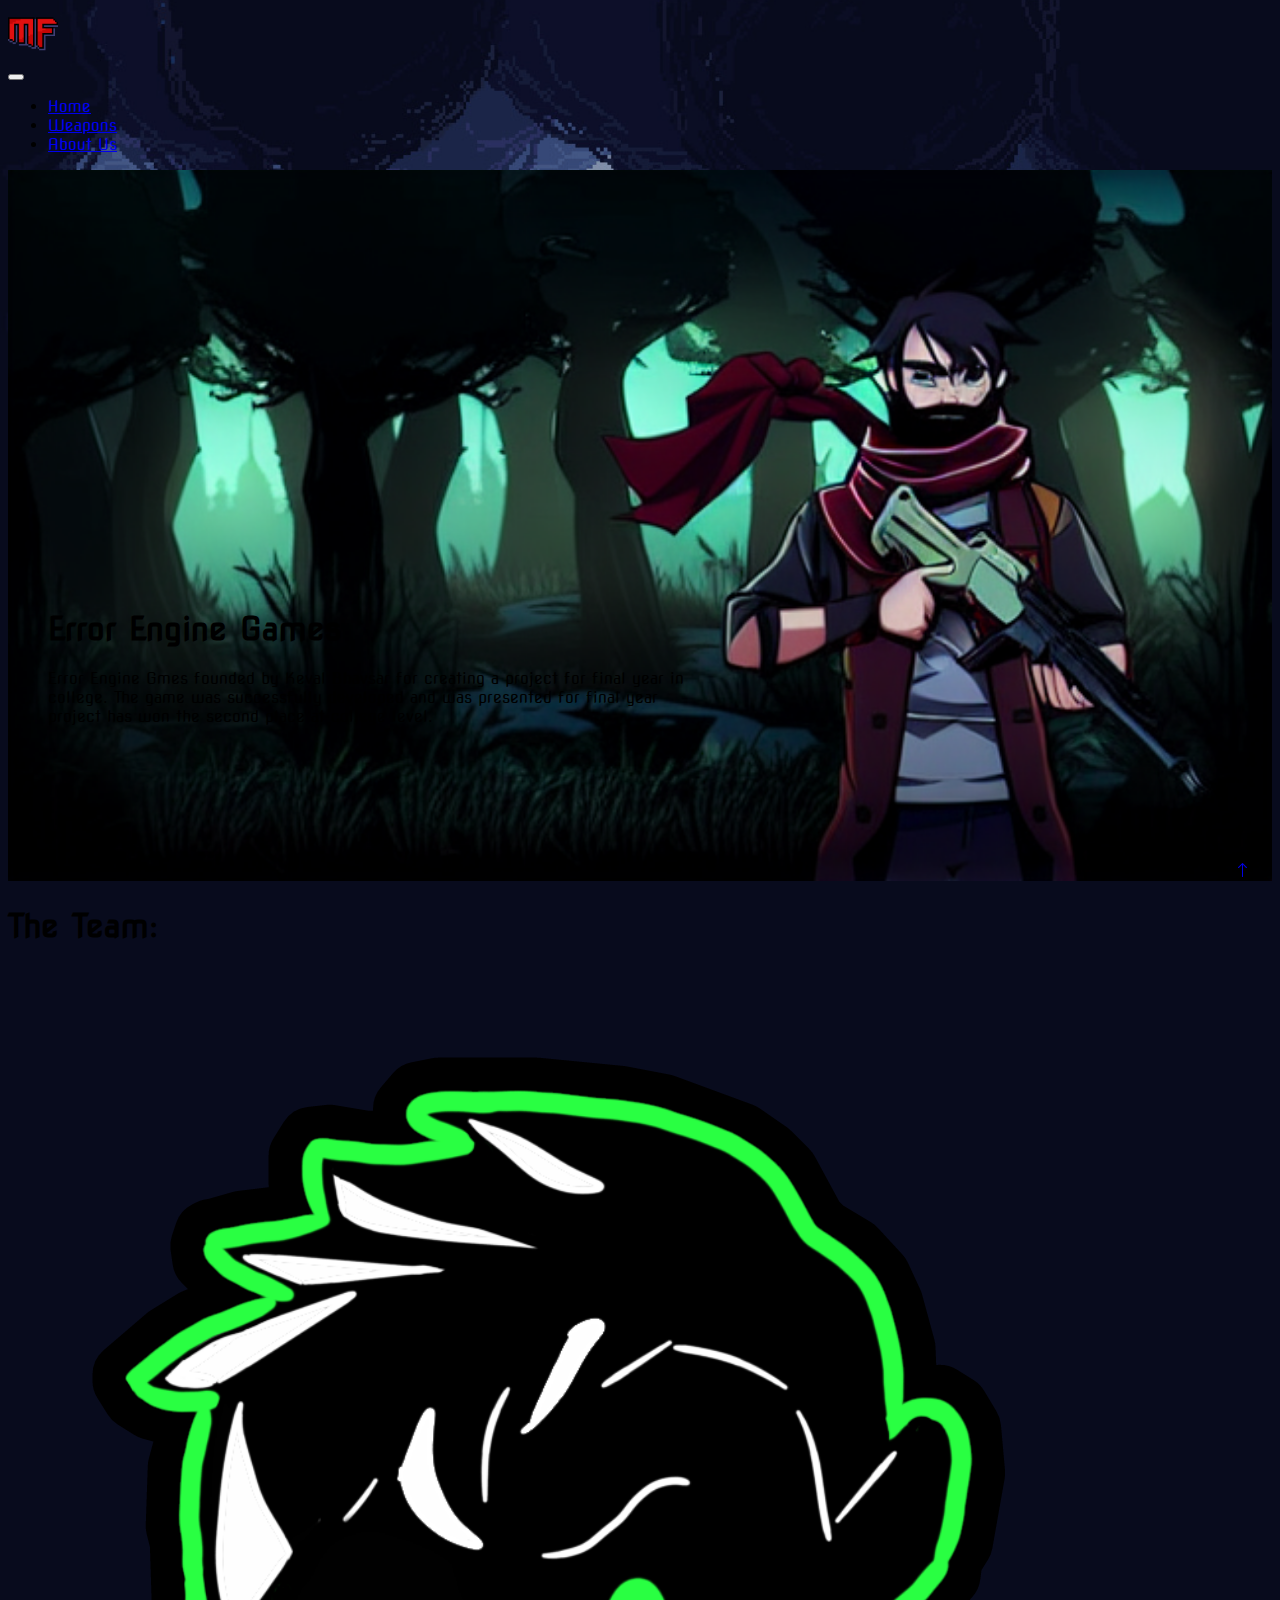
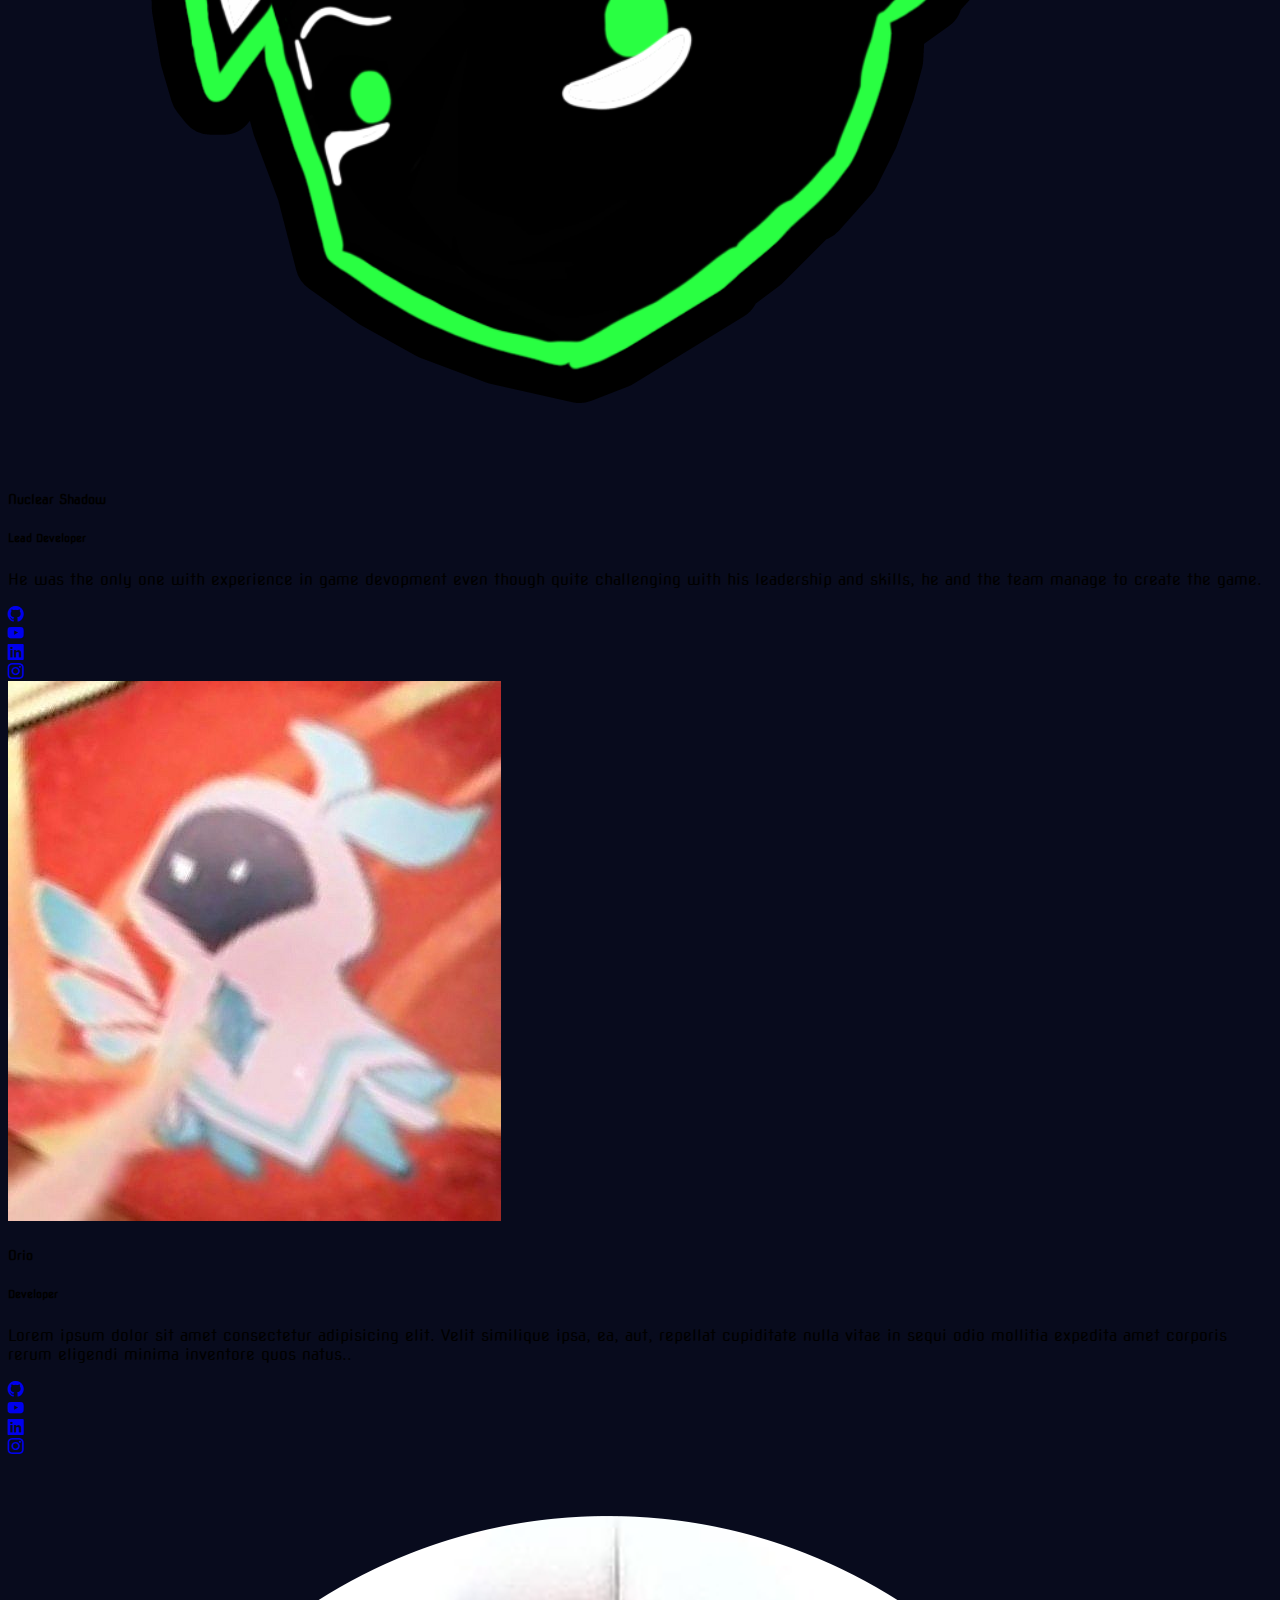
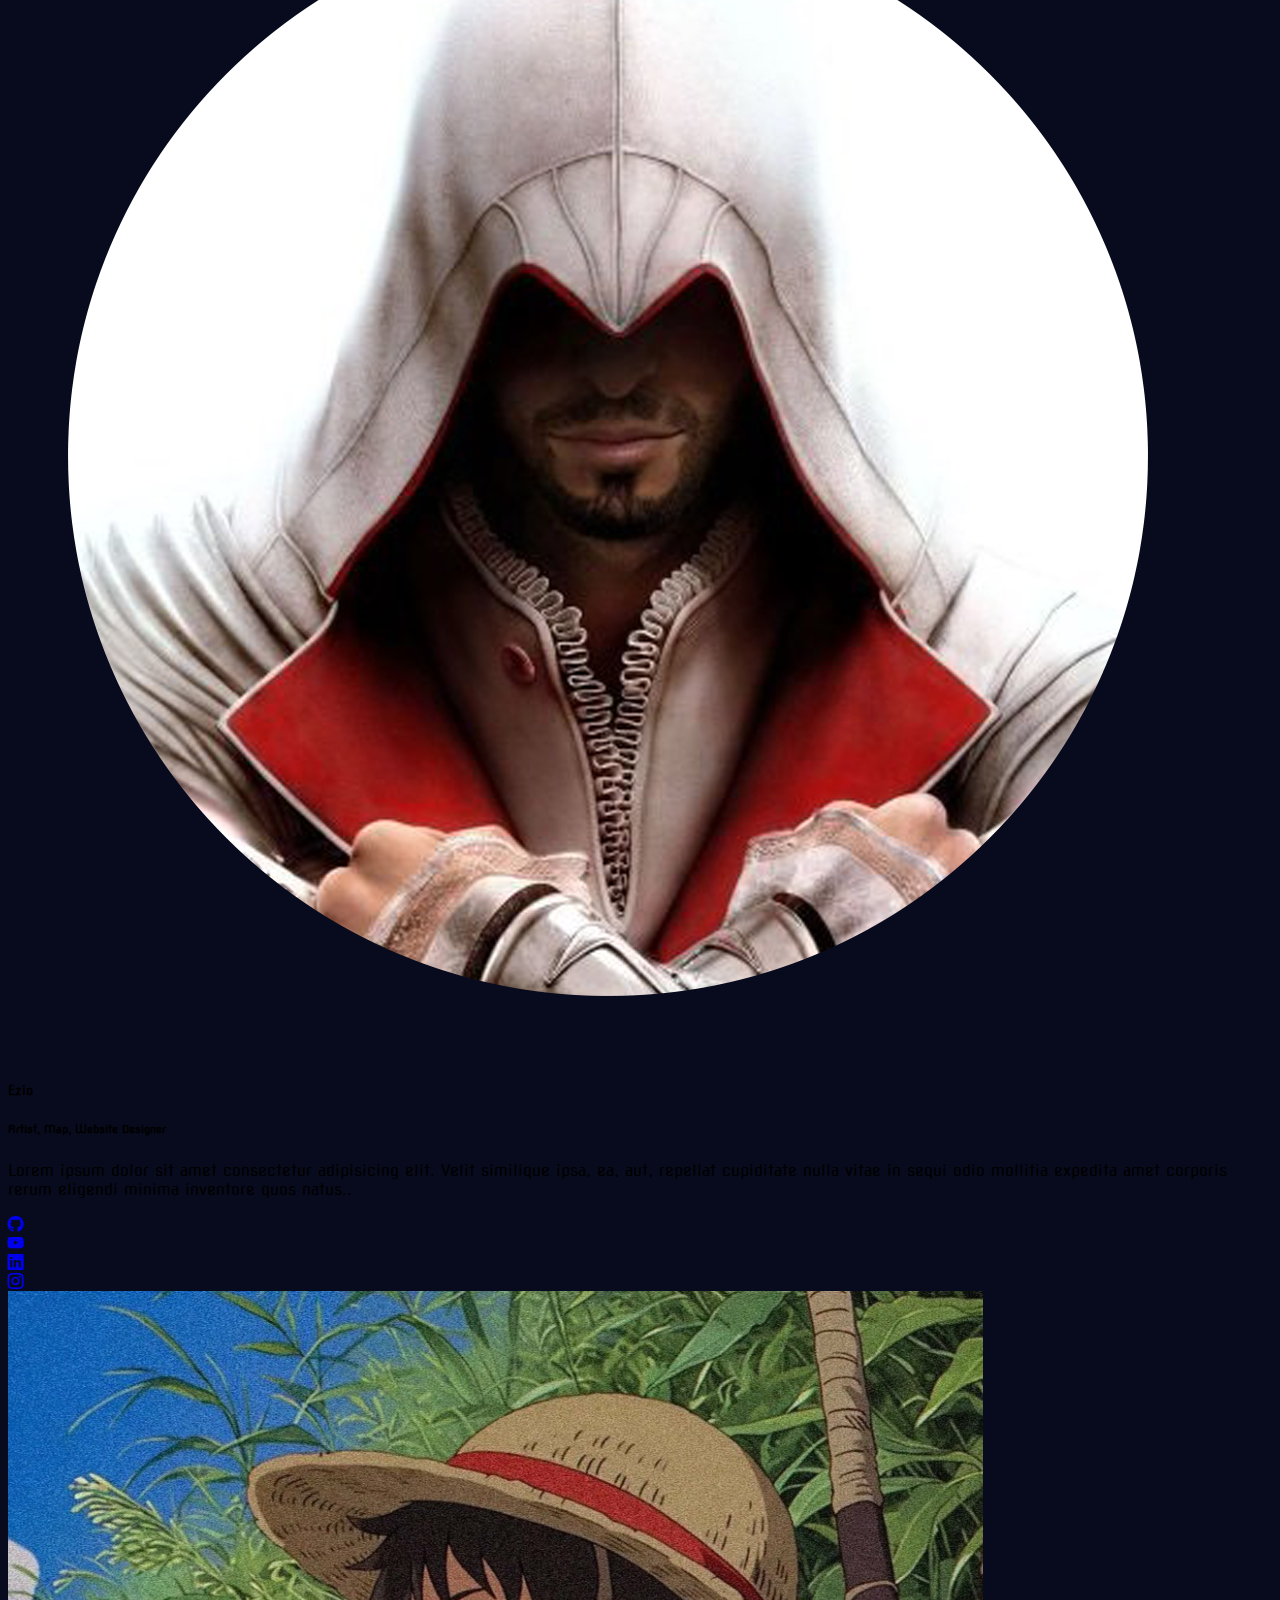
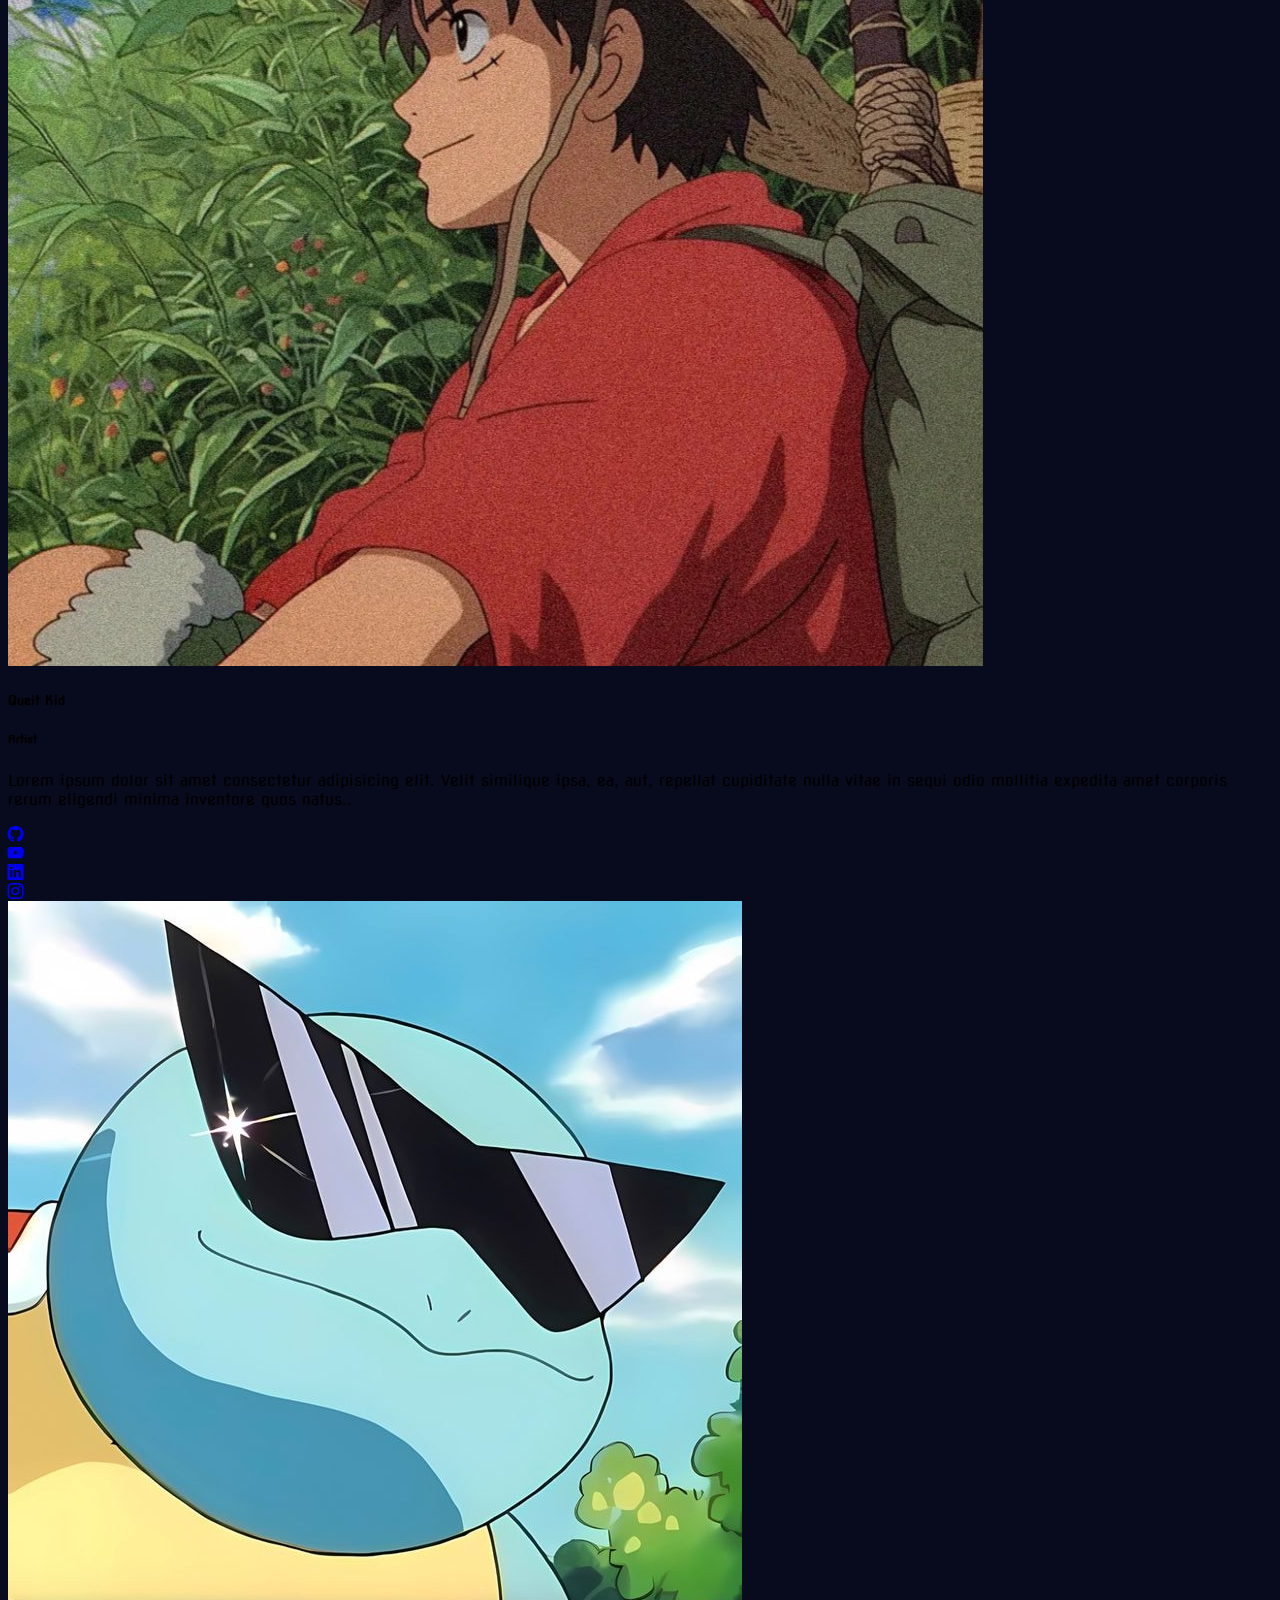
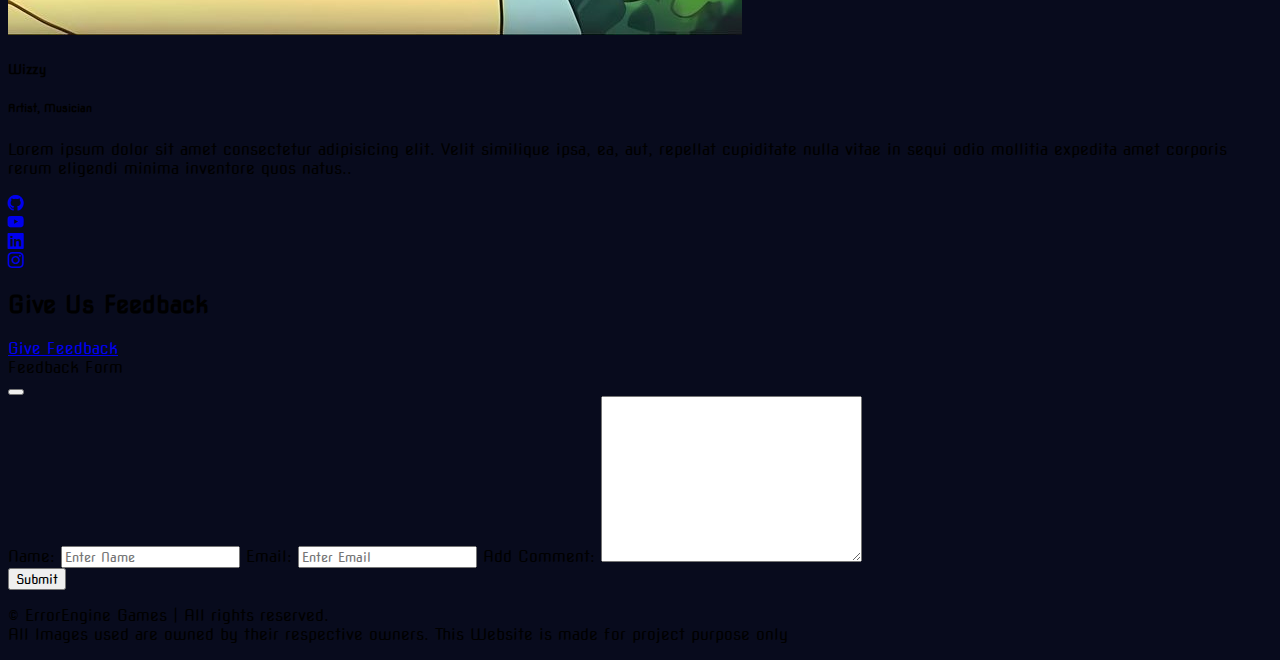
==== commit b7fd5446: "minor changes made" ====
--- a/about_us.html
+++ b/about_us.html
@@ -198,7 +198,7 @@
         </div>
     </section>
     <!-- Feedback -->
-    <section class="container text-center">
+    <section class="container text-center p-5">
         <h2>Give Us Feedback</h2>
         <a href="#feedback-form" class="btn btn-success" data-bs-toggle="modal">Give Feedback</a>
         <div class="modal fade" id="feedback-form" tabindex="-1">
@@ -231,8 +231,7 @@
 
     <!-- Footer -->
     <footer class="bg-dark text-white justify-content-center mt-3 py-3 bg-opacity-50">
-        <p class="text-center">&copy; ErrorEngine Games | All rights reserved. <br> All Images used are owned by their
-            respective owners.</p>
+        <p class="text-center">&copy; ErrorEngine Games | All rights reserved. <br> All Images used are owned by their respective owners. This Website is made for project purpose only</p>
     </footer>
 
 </body>
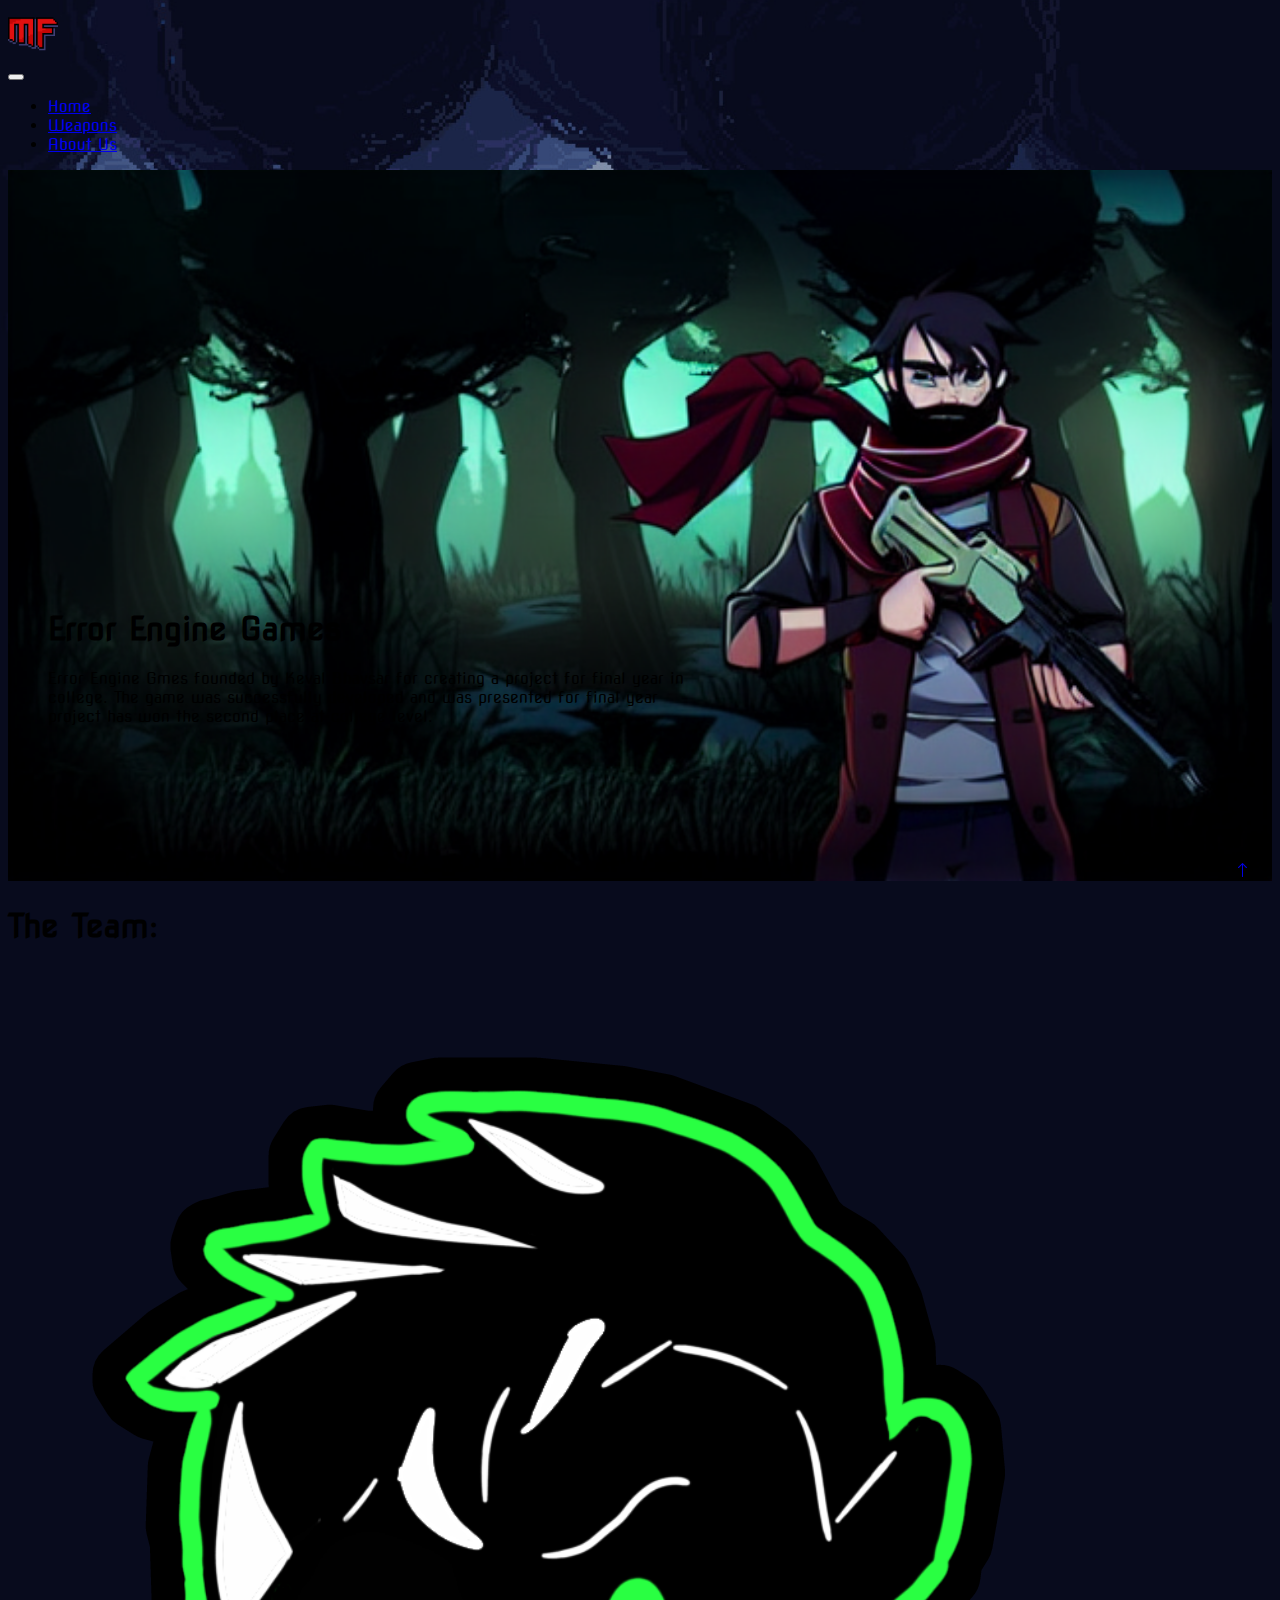
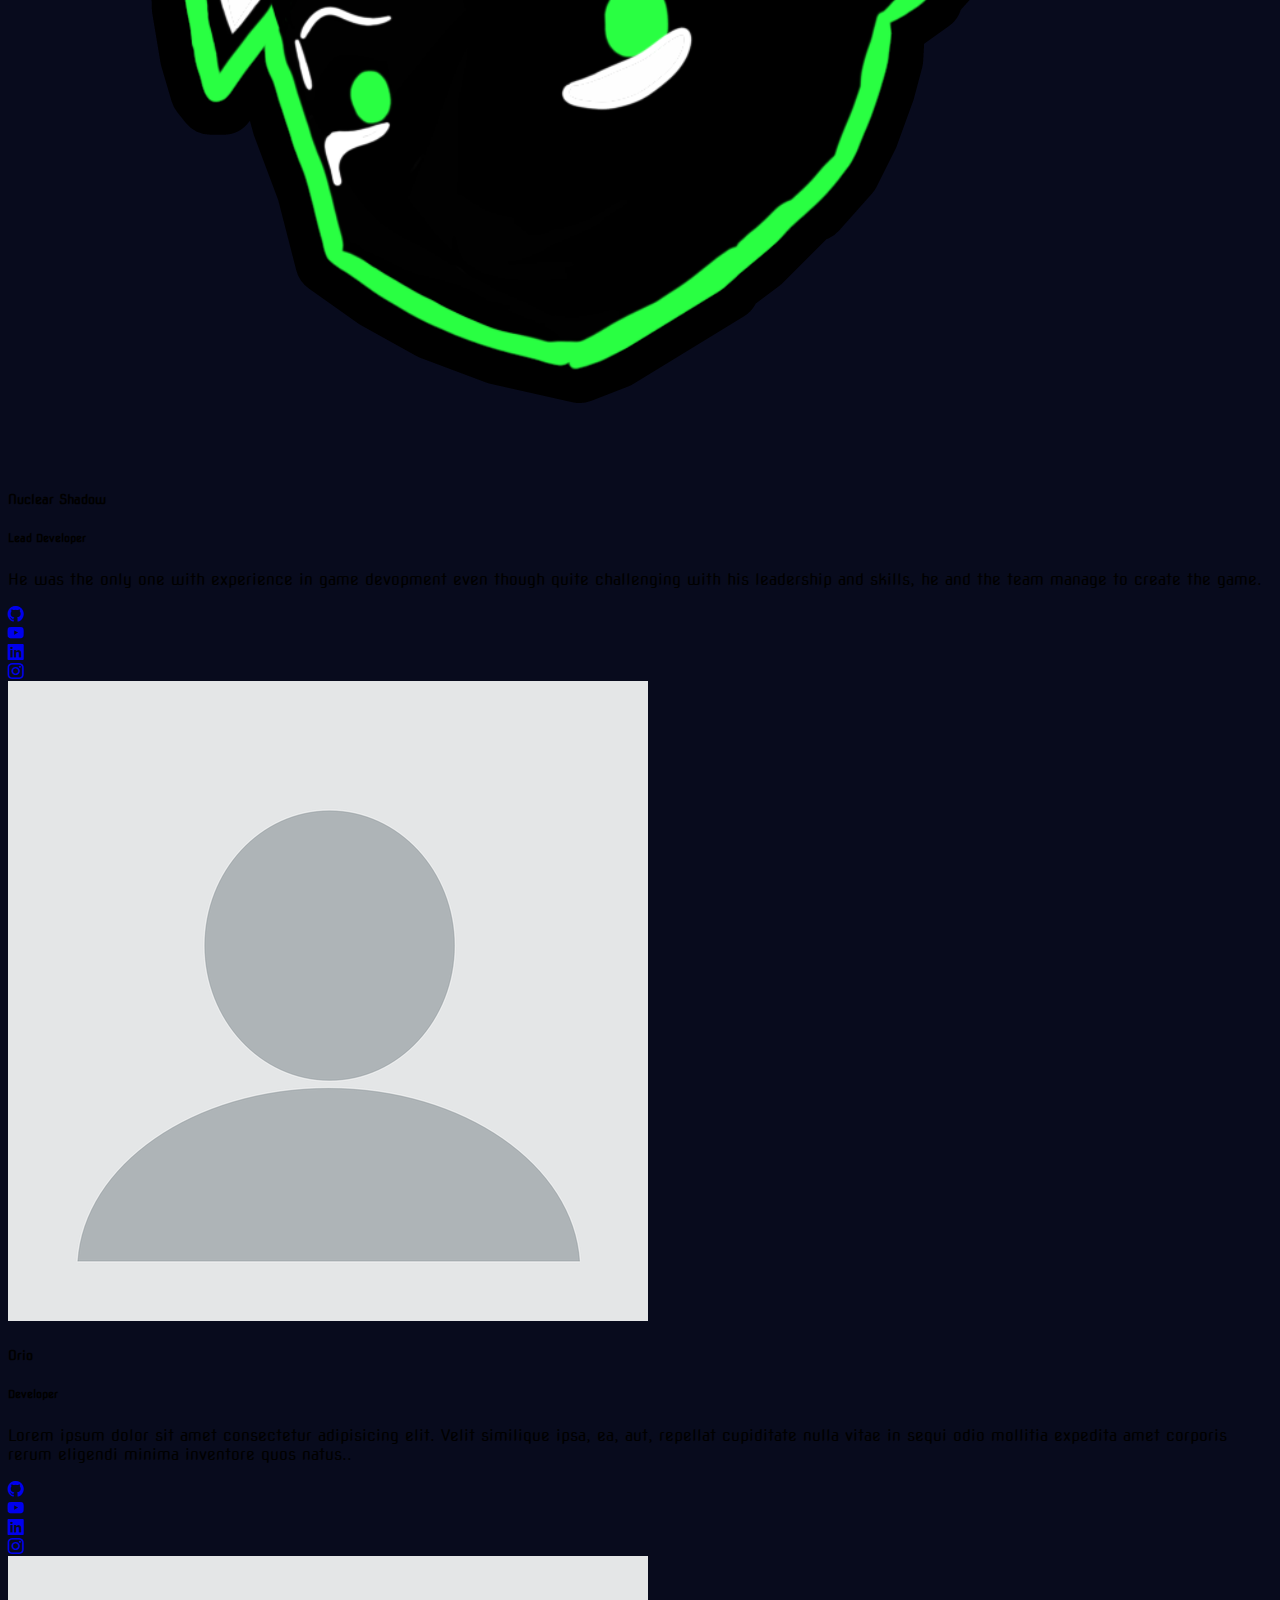
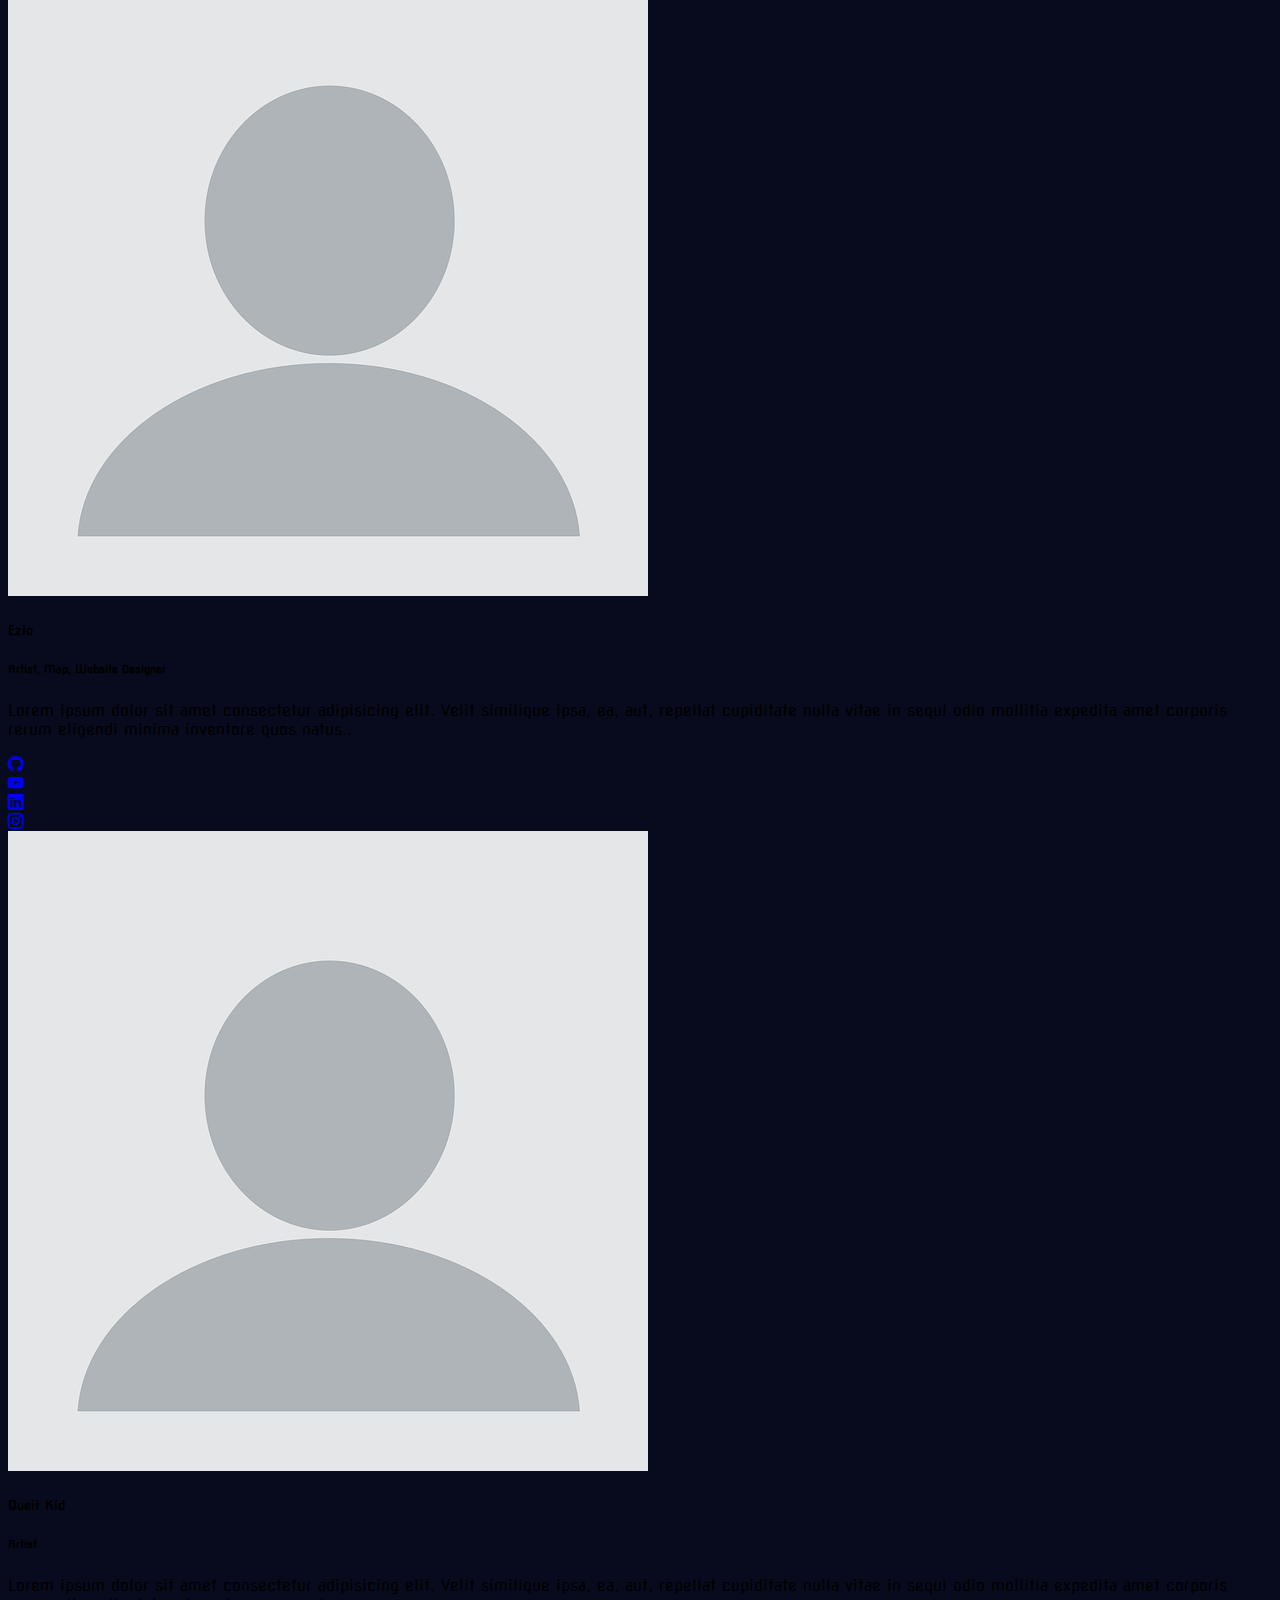
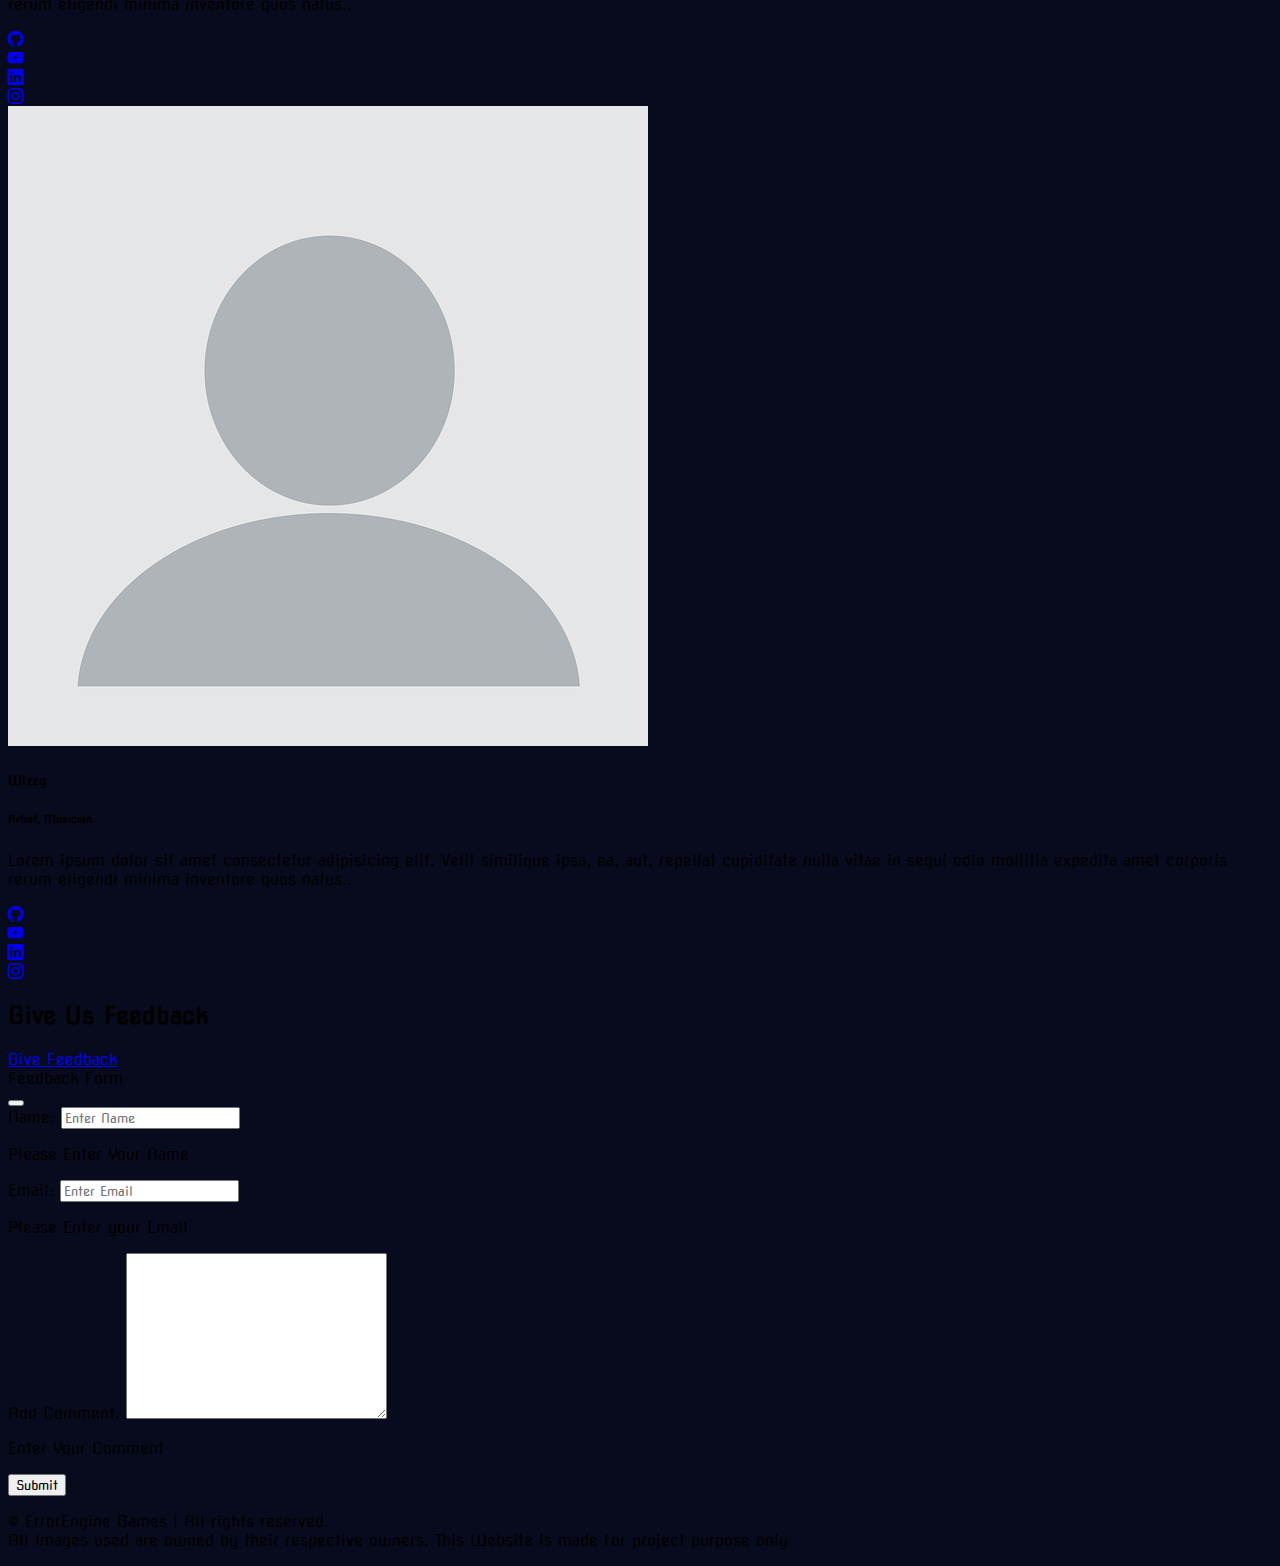
==== commit d33838e7: "profile pictures updated and made" ====
--- a/about_us.html
+++ b/about_us.html
@@ -93,7 +93,7 @@
             <div class="col-lg-4  col-md-6 my-2 px-4">
                 <div class="card bg-dark text-light h-100 bg-opacity-75">
                     <div class="card-body">
-                        <img src="res/orio-pfp.jpg" alt="" class="card-img-top img-fluid p-3 h-50">
+                        <img src="res/profile.png" alt="" class="card-img-top img-fluid p-3 h-50">
                         <h5 class="card-title m-2">Orio</h5>
                         <h6 class="card-subtitle m-2">Developer</h6>
                         <p class="card-text m-2">Lorem ipsum dolor sit amet consectetur adipisicing elit. Velit
@@ -120,7 +120,7 @@
             <div class="col-lg-4  col-md-6 my-2 px-4">
                 <div class="card bg-dark text-light h-100 bg-opacity-75">
                     <div class="card-body">
-                        <img src="res/Ezio-pfp.png" alt="" class="card-img-top img-fluid p-3 h-50">
+                        <img src="res/profile.png" alt="" class="card-img-top img-fluid p-3 h-50">
                         <h5 class="card-title m-2">Ezio</h5>
                         <h6 class="card-subtitle m-2">Artist, Map, Website Designer</h6>
                         <p class="card-text m-2">Lorem ipsum dolor sit amet consectetur adipisicing elit. Velit
@@ -146,7 +146,7 @@
             <div class="col-lg-4  col-md-6 my-2 px-4">
                 <div class="card bg-dark text-light h-100 bg-opacity-75">
                     <div class="card-body">
-                        <img src="res/Queit-Kid-pfp.jpg" alt="" class="card-img-top img-fluid p-3 h-50">
+                        <img src="res/profile.png" alt="" class="card-img-top img-fluid p-3 h-50">
                         <h5 class="card-title m-2">Queit Kid</h5>
                         <h6 class="card-subtitle m-2">Artist</h6>
                         <p class="card-text m-2">Lorem ipsum dolor sit amet consectetur adipisicing elit. Velit
@@ -172,7 +172,7 @@
             <div class="col-lg-4  col-md-6 my-2 px-4 bg-opacity-75">
                 <div class="card bg-dark text-light h-100 bg-opacity-75">
                     <div class="card-body">
-                        <img src="res/wizard-pfp.jpg" alt="" class="card-img-top img-fluid p-3 h-50">
+                        <img src="res/profile.png" alt="" class="card-img-top img-fluid p-3 h-50">
                         <h5 class="card-title m-2">Wizzy</h5>
                         <h6 class="card-subtitle m-2">Artist, Musician</h6>
                         <p class="card-text m-2">Lorem ipsum dolor sit amet consectetur adipisicing elit. Velit
@@ -209,13 +209,23 @@
                         <button class="btn btn-close btn-danger" data-bs-dismiss="modal"></button>
                     </div>
                     <div class="modal-body">
-                        <form>
-                            <label for="name" class="form-label">Name:</label>
-                            <input type="text" name="name" id="name" class="form-control" placeholder="Enter Name">
-                            <label for="email" class="form-label">Email:</label>
-                            <input type="email" name="email" id="email" class="form-control" placeholder="Enter Email">
+                        <form class="was-validated">
+                            <div>
+                                <label for="name" class="form-label">Name:</label>
+                                <input type="text" name="name" id="name" class="form-control" placeholder="Enter Name" required>
+                                <p class="invalid-feedback">Please Enter Your Name</p>
+                            </div>
+                           <div>
+                                <label for="email" class="form-label">Email:</label>
+                                <input type="email" name="email" id="email" class="form-control" placeholder="Enter Email" required>
+                                <p class="invalid-feedback">Please Enter your Email</p>                            
+                           </div>
+                           <div>
                             <label for="comment">Add Comment:</label>
-                            <textarea name="comment" id="comment" cols="30" rows="10"></textarea>
+                            <textarea name="comment" id="comment" cols="30" rows="10" required></textarea>
+                            <p class="invalid-feedback">Enter Your Comment</p>
+                           </div>
+                            
                     </div>
                     <div class="modal-footer">
                         <button class="btn btn-success" type="submit">Submit</button>
--- a/stylesheet.css
+++ b/stylesheet.css
@@ -5,17 +5,11 @@
 .background-primary-image{
     background-image: url(res/jungle_background.png) !important;
     background-repeat: no-repeat;
-    /* background-size: cover; */
     background-color: #080b1d;
     background-attachment: fixed;
 
 }
-.background-primary-color{
-}
-.font-rubik{
-    /* font-family: 'Rubik', sans-serif; */
-    font-family: 'Nova Square',sans-serif;
-}
+
 .container-shadow{
     box-shadow: 0 10px 16px 0 rgba(0,0,0,0.2),0 6px 20px 0 rgba(0,0,0,0.19) !important
 }
@@ -28,18 +22,7 @@
 .carousel img{
     height:80vh;
 }
-/* .card{
-    display: flex;
-    flex-direction: column;
-}
-.card-body{
-    flex:1;
-}
-.card-footer{
-    position: absolute;
-    bottom: 0;
-    width: 100%;
-}  */
+
 .back-to-top{
     position: fixed;
     bottom: 20px;
@@ -66,29 +49,16 @@
 .btn-download:hover{
     box-shadow: inset 300px 0 0 0 #014529;
 }
-/* @keyframes btn-shake {
-    0%{
-        transform:rotate(0deg)
-    }
-    25%{
-        transform: rotate(10deg);
-    }
-    50%{
-        transform: rotate(-10deg);
-    }100%{
-        transform: rotate(0deg);
-    }
-} */
+.card{
+    transition: .3s transform ease;
+}
+.card:hover{
+    transform: scale(1.05);
+}
+
+
 @media (max-width: 767.98px) {
-    /* .about-us-text{
-        position: static;
-        text-align: center;
-        width: 100%;
-        padding: 50px;
-    } */
-    /* .about-us-image{
-        display: none;
-    } */
+
     .background-about-us{
         font-size: xx-small;
     }
